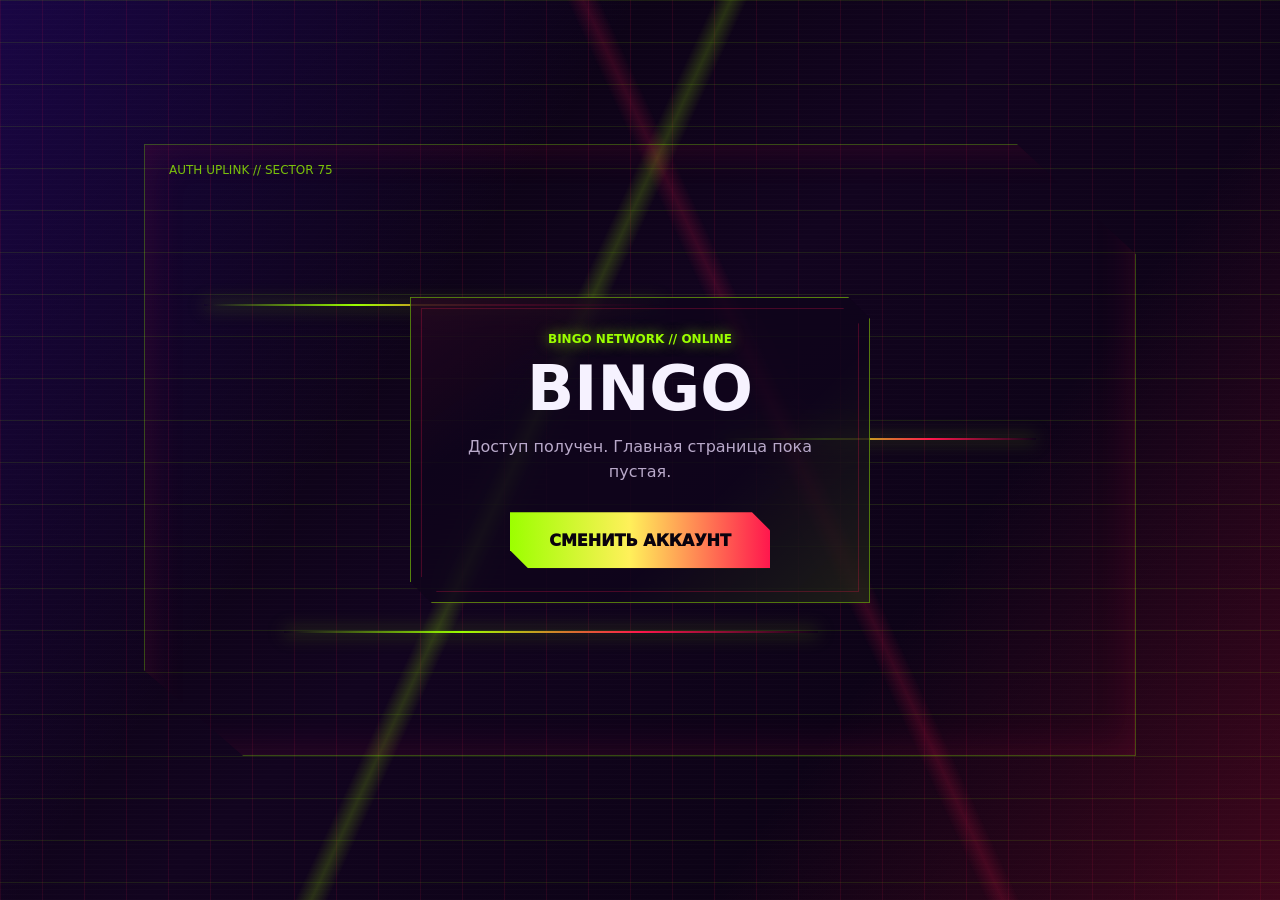
==== frontend/pages/home.html @ a51dba58 "сервисы работаю.. вроде..  инструкция по настройке и запуску в чате" ====
<!doctype html>
<html lang="ru">
  <head>
    <meta charset="UTF-8" />
    <meta name="viewport" content="width=device-width, initial-scale=1.0" />
    <title>BINGO // Главная</title>
    <link rel="stylesheet" href="../css/styles.css" />
  </head>
  <body class="register-page">
    <main class="auth-shell">
      <section class="auth-scene home-scene" aria-label="Главная страница BINGO">
        <div class="signal-panel" aria-hidden="true">
          <span class="signal-line signal-line-a"></span>
          <span class="signal-line signal-line-b"></span>
          <span class="signal-line signal-line-c"></span>
        </div>

        <article class="auth-card home-card">
          <div class="auth-kicker">BINGO NETWORK // ONLINE</div>
          <h1 class="auth-title" data-text="BINGO">BINGO</h1>
          <p class="auth-subtitle" id="homeStatus">
            Доступ получен. Главная страница пока пустая.
          </p>

          <div class="home-actions">
            <a class="auth-button home-button" href="./login.html">
              <span>Сменить аккаунт</span>
            </a>
          </div>
        </article>
      </section>
    </main>

    <script>
      const user = JSON.parse(localStorage.getItem("bingo_user") || "null");
      const status = document.querySelector("#homeStatus");

      if (user && status) {
        status.textContent = `Доступ получен: ${user.username}. Главная страница пока пустая.`;
      }
    </script>
  </body>
</html>
---- frontend/css/styles.css ----
:root {
  --void: #05020a;
  --deep: #170627;
  --purple: #5b13ff;
  --acid: #9cff00;
  --red: #ff174d;
  --text: #f6f2ff;
  --muted: #b9a9ca;
  --panel: rgba(15, 5, 27, 0.82);
  --line: rgba(156, 255, 0, 0.34);
}

* {
  box-sizing: border-box;
}

html {
  min-height: 100%;
  background: var(--void);
}

body {
  min-height: 100vh;
  margin: 0;
  color: var(--text);
  font-family:
    Inter, ui-sans-serif, system-ui, -apple-system, BlinkMacSystemFont, "Segoe UI",
    sans-serif;
  letter-spacing: 0;
}

a {
  color: inherit;
}

.register-page {
  overflow-x: hidden;
  background:
    linear-gradient(rgba(156, 255, 0, 0.1) 1px, transparent 1px),
    linear-gradient(90deg, rgba(255, 23, 77, 0.1) 1px, transparent 1px),
    linear-gradient(125deg, rgba(91, 19, 255, 0.24), transparent 34%),
    linear-gradient(305deg, rgba(255, 23, 77, 0.22), transparent 30%),
    linear-gradient(135deg, #05020a 0%, #12041f 48%, #07020d 100%);
  background-size:
    42px 42px,
    42px 42px,
    auto,
    auto,
    auto;
}

.auth-shell {
  position: relative;
  min-height: 100vh;
  padding: 48px 20px;
  display: grid;
  place-items: center;
  isolation: isolate;
}

.auth-shell::before,
.auth-shell::after {
  content: "";
  position: fixed;
  inset: 0;
  pointer-events: none;
  z-index: -1;
}

.auth-shell::before {
  background:
    linear-gradient(115deg, transparent 0 42%, rgba(156, 255, 0, 0.18) 43%, transparent 44%),
    linear-gradient(65deg, transparent 0 58%, rgba(255, 23, 77, 0.16) 59%, transparent 60%);
  animation: scanDrift 8s linear infinite;
}

.auth-shell::after {
  background: repeating-linear-gradient(
    0deg,
    rgba(255, 255, 255, 0.035) 0,
    rgba(255, 255, 255, 0.035) 1px,
    transparent 1px,
    transparent 5px
  );
  mix-blend-mode: screen;
  opacity: 0.35;
}

.auth-scene {
  width: min(100%, 1060px);
  min-height: 680px;
  position: relative;
  display: grid;
  align-items: center;
  justify-items: end;
  padding: 64px;
}

.signal-panel {
  position: absolute;
  inset: 34px;
  border: 1px solid rgba(156, 255, 0, 0.28);
  clip-path: polygon(0 0, 88% 0, 100% 18%, 100% 100%, 10% 100%, 0 86%);
  box-shadow:
    0 0 34px rgba(91, 19, 255, 0.28),
    inset 0 0 42px rgba(255, 23, 77, 0.14);
}

.signal-panel::before {
  content: "AUTH uplink // sector 75";
  position: absolute;
  left: 24px;
  top: 18px;
  color: rgba(156, 255, 0, 0.75);
  font-size: 12px;
  text-transform: uppercase;
}

.signal-line {
  position: absolute;
  height: 2px;
  background: linear-gradient(90deg, transparent, var(--acid), var(--red), transparent);
  box-shadow: 0 0 18px rgba(156, 255, 0, 0.7);
  animation: linePulse 3.8s ease-in-out infinite;
}

.signal-line-a {
  width: 46%;
  left: 6%;
  top: 26%;
}

.signal-line-b {
  width: 32%;
  right: 10%;
  top: 48%;
  animation-delay: 0.7s;
}

.signal-line-c {
  width: 54%;
  left: 14%;
  bottom: 20%;
  animation-delay: 1.4s;
}

.auth-card {
  width: min(100%, 460px);
  position: relative;
  padding: 34px;
  background:
    linear-gradient(145deg, rgba(255, 23, 77, 0.08), transparent 30%),
    linear-gradient(315deg, rgba(156, 255, 0, 0.1), transparent 34%),
    var(--panel);
  border: 1px solid rgba(156, 255, 0, 0.46);
  clip-path: polygon(0 0, calc(100% - 22px) 0, 100% 22px, 100% 100%, 22px 100%, 0 calc(100% - 22px));
  box-shadow:
    0 0 0 1px rgba(255, 23, 77, 0.16),
    0 24px 90px rgba(0, 0, 0, 0.48),
    0 0 44px rgba(91, 19, 255, 0.36);
  backdrop-filter: blur(18px);
}

.auth-card::before {
  content: "";
  position: absolute;
  inset: 10px;
  border: 1px solid rgba(255, 23, 77, 0.24);
  pointer-events: none;
  clip-path: polygon(0 0, calc(100% - 16px) 0, 100% 16px, 100% 100%, 16px 100%, 0 calc(100% - 16px));
}

.auth-kicker {
  margin-bottom: 14px;
  color: var(--acid);
  font-size: 12px;
  font-weight: 800;
  text-transform: uppercase;
  text-shadow: 0 0 14px rgba(156, 255, 0, 0.7);
}

.auth-title {
  position: relative;
  margin: 0;
  font-size: 62px;
  line-height: 0.92;
  text-transform: uppercase;
}

.auth-title::before,
.auth-title::after {
  content: attr(data-text);
  position: absolute;
  inset: 0;
  opacity: 0;
  pointer-events: none;
}

.auth-card:hover .auth-title::before {
  color: var(--red);
  transform: translate(3px, -2px);
  opacity: 0.72;
  clip-path: inset(0 0 56% 0);
}

.auth-card:hover .auth-title::after {
  color: var(--acid);
  transform: translate(-3px, 2px);
  opacity: 0.64;
  clip-path: inset(48% 0 0 0);
}

.auth-subtitle {
  max-width: 360px;
  margin: 18px 0 28px;
  color: var(--muted);
  font-size: 16px;
  line-height: 1.55;
}

.field {
  display: grid;
  gap: 8px;
  margin-bottom: 18px;
}

.field span {
  color: rgba(246, 242, 255, 0.88);
  font-size: 12px;
  font-weight: 800;
  text-transform: uppercase;
}

.field input {
  width: 100%;
  min-height: 52px;
  padding: 0 16px;
  color: var(--text);
  font: inherit;
  background: rgba(5, 2, 10, 0.78);
  border: 1px solid rgba(156, 255, 0, 0.35);
  outline: 0;
  box-shadow: inset 0 0 18px rgba(91, 19, 255, 0.18);
  transition:
    border-color 180ms ease,
    box-shadow 180ms ease,
    transform 180ms ease;
}

.field input::placeholder {
  color: rgba(185, 169, 202, 0.55);
}

.field input:focus {
  border-color: var(--acid);
  transform: translateY(-1px);
  box-shadow:
    0 0 0 2px rgba(156, 255, 0, 0.18),
    0 0 24px rgba(156, 255, 0, 0.34),
    inset 0 0 18px rgba(91, 19, 255, 0.24);
}

.auth-button {
  display: grid;
  place-items: center;
  width: 100%;
  min-height: 56px;
  margin-top: 8px;
  border: 0;
  color: #09020e;
  cursor: pointer;
  font: inherit;
  font-weight: 950;
  text-transform: uppercase;
  background: linear-gradient(90deg, var(--acid), #fff05a 46%, var(--red));
  box-shadow:
    0 0 22px rgba(156, 255, 0, 0.42),
    0 0 34px rgba(255, 23, 77, 0.28);
  clip-path: polygon(0 0, calc(100% - 18px) 0, 100% 18px, 100% 100%, 18px 100%, 0 calc(100% - 18px));
  transition:
    transform 180ms ease,
    filter 180ms ease,
    box-shadow 180ms ease;
}

a.auth-button {
  text-decoration: none;
}

.auth-button:hover {
  transform: translateY(-2px);
  filter: saturate(1.28) contrast(1.08);
  box-shadow:
    0 0 28px rgba(156, 255, 0, 0.62),
    0 0 46px rgba(255, 23, 77, 0.46);
}

.auth-button:active {
  transform: translateY(0) scale(0.99);
}

.auth-message {
  min-height: 22px;
  margin: 16px 0 0;
  color: var(--acid);
  font-size: 14px;
}

.auth-message.is-error {
  color: var(--red);
  text-shadow: 0 0 14px rgba(255, 23, 77, 0.75);
}

.auth-message.is-success {
  color: var(--acid);
  text-shadow: 0 0 14px rgba(156, 255, 0, 0.7);
}

.auth-footer {
  display: flex;
  justify-content: space-between;
  gap: 16px;
  margin-top: 26px;
  color: var(--muted);
  font-size: 14px;
}

.auth-footer a {
  color: var(--acid);
  font-weight: 800;
  text-decoration: none;
  text-shadow: 0 0 12px rgba(156, 255, 0, 0.5);
}

.auth-footer a:hover {
  color: var(--red);
  text-shadow: 0 0 14px rgba(255, 23, 77, 0.68);
}

.home-scene {
  justify-items: center;
}

.home-card {
  text-align: center;
}

.home-card .auth-subtitle {
  margin-left: auto;
  margin-right: auto;
}

.home-actions {
  margin-top: 28px;
}

.home-button {
  max-width: 260px;
  margin: 0 auto;
}

@keyframes scanDrift {
  0% {
    transform: translateX(-4%);
  }
  100% {
    transform: translateX(4%);
  }
}

@keyframes linePulse {
  0%,
  100% {
    opacity: 0.24;
    transform: translateX(-12px);
  }
  50% {
    opacity: 0.92;
    transform: translateX(18px);
  }
}

@media (max-width: 760px) {
  .auth-shell {
    padding: 24px 14px;
  }

  .auth-scene {
    min-height: auto;
    padding: 28px 0;
    justify-items: center;
  }

  .signal-panel {
    inset: 0;
  }

  .auth-card {
    padding: 28px 20px;
  }

  .auth-title {
    font-size: 42px;
  }

  .auth-footer {
    flex-direction: column;
  }
}
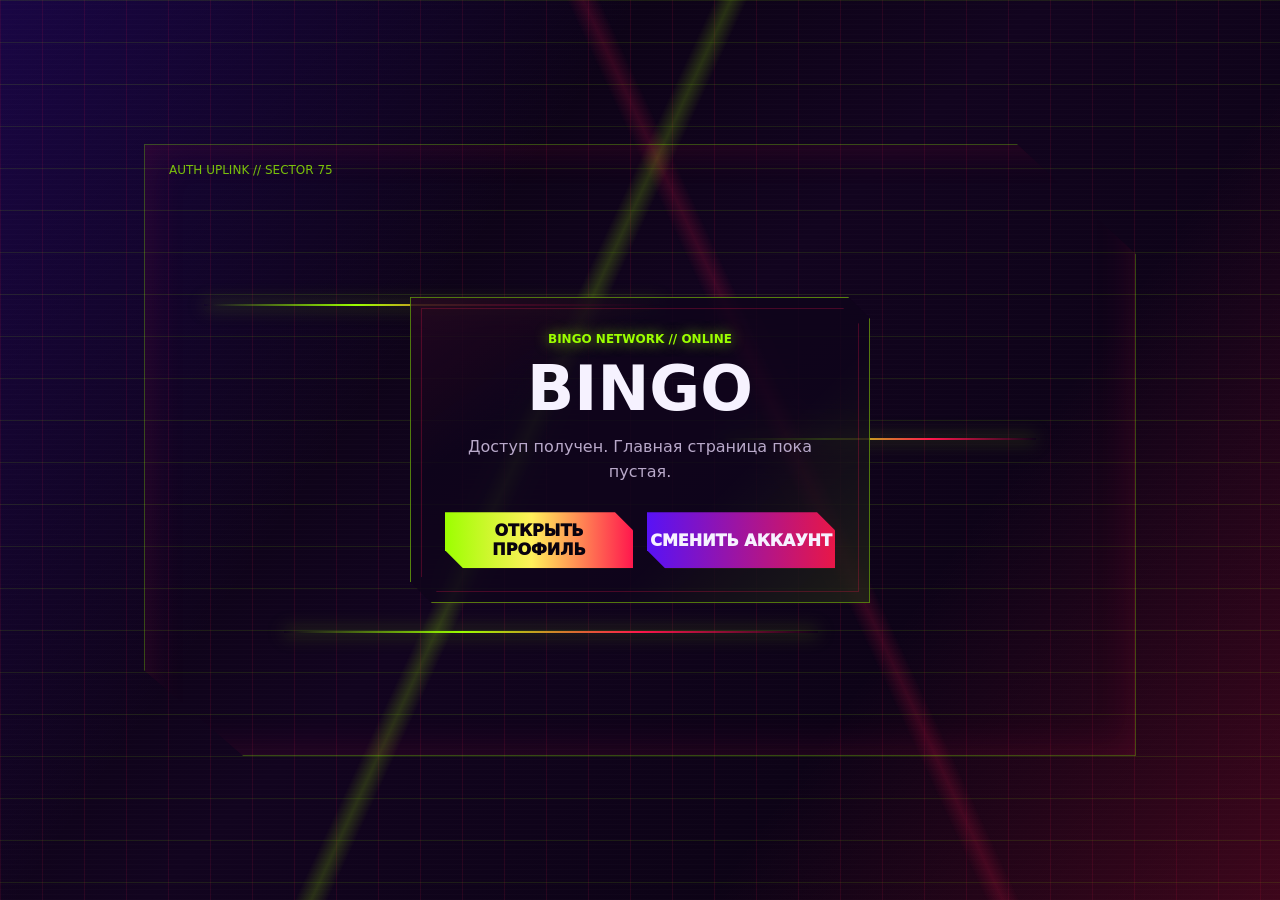
==== commit c515f8dd: "добавлен профиль в базовом виде" ====
--- a/frontend/pages/home.html
+++ b/frontend/pages/home.html
@@ -22,8 +22,11 @@
             Доступ получен. Главная страница пока пустая.
           </p>
 
-          <div class="home-actions">
-            <a class="auth-button home-button" href="./login.html">
+          <div class="home-actions home-actions-grid">
+            <a class="auth-button home-button" href="./profile.html">
+              <span>Открыть профиль</span>
+            </a>
+            <a class="auth-button home-button home-button-secondary" href="./login.html">
               <span>Сменить аккаунт</span>
             </a>
           </div>
--- a/frontend/css/styles.css
+++ b/frontend/css/styles.css
@@ -354,9 +354,55 @@
   margin-top: 28px;
 }
 
+.home-actions-grid {
+  display: grid;
+  grid-template-columns: repeat(2, minmax(0, 1fr));
+  gap: 14px;
+}
+
 .home-button {
   max-width: 260px;
   margin: 0 auto;
+}
+
+.home-button-secondary {
+  color: var(--text);
+  background: linear-gradient(90deg, rgba(91, 19, 255, 0.96), rgba(255, 23, 77, 0.9));
+}
+
+.profile-card {
+  width: min(100%, 560px);
+}
+
+.profile-grid {
+  display: grid;
+  gap: 14px;
+  margin: 30px 0 0;
+}
+
+.profile-row {
+  display: grid;
+  grid-template-columns: 120px minmax(0, 1fr);
+  gap: 14px;
+  align-items: center;
+  padding: 14px 0;
+  border-bottom: 1px solid rgba(156, 255, 0, 0.22);
+}
+
+.profile-row dt {
+  color: var(--acid);
+  font-size: 12px;
+  font-weight: 900;
+  text-transform: uppercase;
+  text-shadow: 0 0 12px rgba(156, 255, 0, 0.48);
+}
+
+.profile-row dd {
+  min-width: 0;
+  margin: 0;
+  color: var(--text);
+  font-size: 16px;
+  overflow-wrap: anywhere;
 }
 
 @keyframes scanDrift {
@@ -406,4 +452,9 @@
   .auth-footer {
     flex-direction: column;
   }
-}
+
+  .home-actions-grid,
+  .profile-row {
+    grid-template-columns: 1fr;
+  }
+}
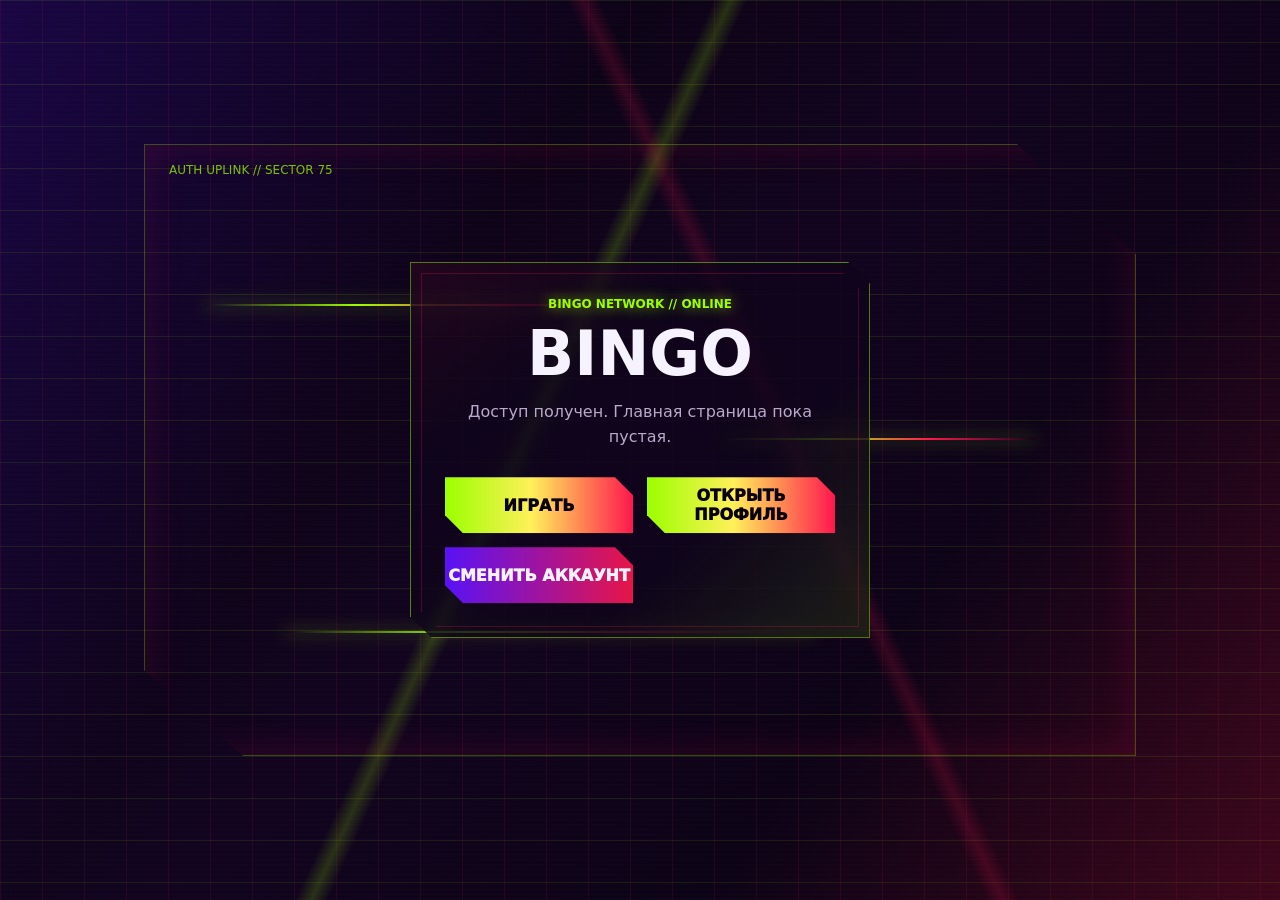
==== commit 621e5149: "add card service integration" ====
--- a/frontend/pages/home.html
+++ b/frontend/pages/home.html
@@ -23,6 +23,9 @@
           </p>
 
           <div class="home-actions home-actions-grid">
+            <a class="auth-button home-button" href="./game.html">
+              <span>Играть</span>
+            </a>
             <a class="auth-button home-button" href="./profile.html">
               <span>Открыть профиль</span>
             </a>
--- a/frontend/css/styles.css
+++ b/frontend/css/styles.css
@@ -405,6 +405,177 @@
   overflow-wrap: anywhere;
 }
 
+.game-page {
+  min-height: 100vh;
+}
+
+.game-shell {
+  min-height: 100vh;
+  padding: 34px 20px;
+}
+
+.game-board-layout {
+  width: min(100%, 1180px);
+  margin: 0 auto;
+  display: grid;
+  grid-template-columns: 340px minmax(0, 1fr);
+  gap: 22px;
+  align-items: start;
+}
+
+.game-header {
+  grid-column: 1 / -1;
+  min-height: 84px;
+  display: flex;
+  justify-content: space-between;
+  gap: 18px;
+  align-items: center;
+  border-bottom: 1px solid rgba(156, 255, 0, 0.3);
+}
+
+.game-title {
+  margin: 0;
+  font-size: 44px;
+  line-height: 1;
+  text-transform: uppercase;
+}
+
+.game-link {
+  color: var(--acid);
+  font-size: 13px;
+  font-weight: 900;
+  text-decoration: none;
+  text-transform: uppercase;
+}
+
+.game-panel {
+  background:
+    linear-gradient(145deg, rgba(255, 23, 77, 0.08), transparent 32%),
+    rgba(15, 5, 27, 0.86);
+  border: 1px solid rgba(156, 255, 0, 0.34);
+  box-shadow:
+    0 24px 80px rgba(0, 0, 0, 0.42),
+    inset 0 0 32px rgba(91, 19, 255, 0.14);
+}
+
+.game-control-panel {
+  padding: 22px;
+}
+
+.game-field {
+  margin-bottom: 14px;
+}
+
+.game-actions,
+.mark-form {
+  display: grid;
+  gap: 12px;
+}
+
+.mark-form {
+  margin-top: 18px;
+  padding-top: 18px;
+  border-top: 1px solid rgba(156, 255, 0, 0.2);
+}
+
+.game-button {
+  min-height: 48px;
+  font-size: 13px;
+}
+
+.game-button-secondary {
+  color: var(--text);
+  background: linear-gradient(90deg, rgba(91, 19, 255, 0.96), rgba(255, 23, 77, 0.9));
+}
+
+.game-message {
+  margin-bottom: 0;
+}
+
+.bingo-card-panel {
+  padding: 20px;
+}
+
+.bingo-topline {
+  display: flex;
+  justify-content: space-between;
+  gap: 16px;
+  margin-bottom: 16px;
+  color: var(--muted);
+  font-size: 13px;
+  font-weight: 800;
+  text-transform: uppercase;
+}
+
+.bingo-card {
+  display: grid;
+  grid-template-columns: repeat(5, minmax(58px, 1fr));
+  gap: 8px;
+}
+
+.bingo-letter,
+.bingo-cell {
+  aspect-ratio: 1;
+  min-width: 0;
+}
+
+.bingo-letter {
+  display: grid;
+  place-items: center;
+  color: #09020e;
+  font-size: 30px;
+  font-weight: 950;
+  background: linear-gradient(135deg, var(--acid), #fff05a);
+  box-shadow: 0 0 18px rgba(156, 255, 0, 0.34);
+}
+
+.bingo-cell {
+  display: grid;
+  place-items: center;
+  gap: 4px;
+  padding: 8px;
+  color: var(--text);
+  cursor: default;
+  background:
+    linear-gradient(145deg, rgba(91, 19, 255, 0.22), transparent),
+    rgba(5, 2, 10, 0.88);
+  border: 1px solid rgba(185, 169, 202, 0.28);
+  font: inherit;
+  transition:
+    border-color 180ms ease,
+    box-shadow 180ms ease,
+    transform 180ms ease;
+}
+
+.bingo-cell-letter {
+  color: var(--muted);
+  font-size: 11px;
+  font-weight: 900;
+}
+
+.bingo-cell strong {
+  font-size: 22px;
+  line-height: 1;
+}
+
+.bingo-cell.is-marked {
+  color: #09020e;
+  background: linear-gradient(135deg, var(--acid), #fff05a 54%, var(--red));
+  border-color: rgba(255, 255, 255, 0.76);
+  box-shadow:
+    0 0 18px rgba(156, 255, 0, 0.46),
+    0 0 28px rgba(255, 23, 77, 0.24);
+  transform: translateY(-1px);
+}
+
+.bingo-cell.is-marked .bingo-cell-letter {
+  color: rgba(9, 2, 14, 0.72);
+}
+
+.bingo-cell.is-free strong {
+  font-size: 18px;
+}
+
 @keyframes scanDrift {
   0% {
     transform: translateX(-4%);
@@ -457,4 +628,44 @@
   .profile-row {
     grid-template-columns: 1fr;
   }
-}
+
+  .game-shell {
+    padding: 22px 14px;
+  }
+
+  .game-board-layout {
+    grid-template-columns: 1fr;
+  }
+
+  .game-header {
+    align-items: flex-start;
+    flex-direction: column;
+    padding-bottom: 18px;
+  }
+
+  .game-title {
+    font-size: 34px;
+  }
+
+  .bingo-card {
+    grid-template-columns: repeat(5, minmax(44px, 1fr));
+    gap: 6px;
+  }
+
+  .bingo-cell,
+  .bingo-letter {
+    min-height: 44px;
+  }
+
+  .bingo-letter {
+    font-size: 21px;
+  }
+
+  .bingo-cell strong {
+    font-size: 16px;
+  }
+
+  .bingo-cell-letter {
+    font-size: 9px;
+  }
+}
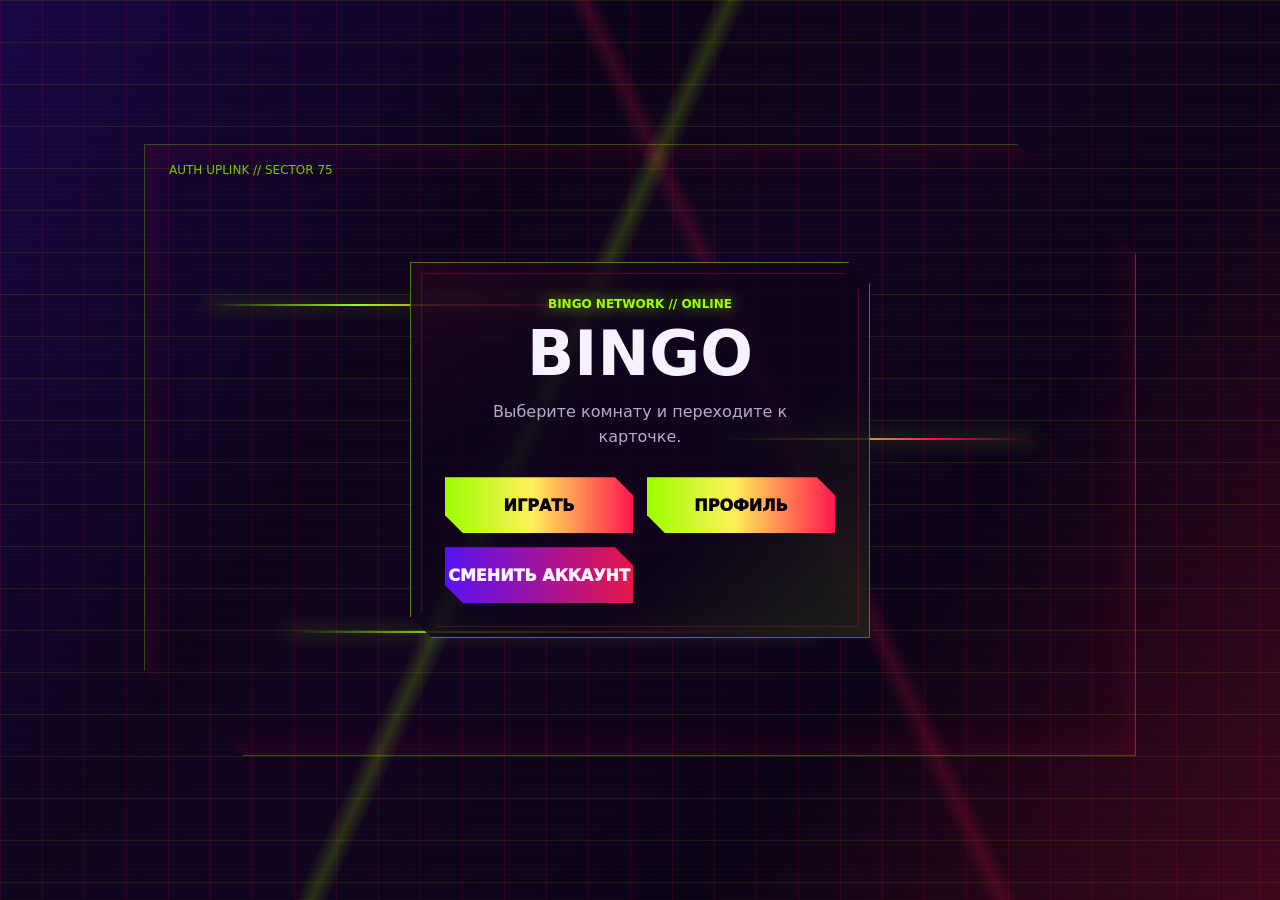
==== commit 5c060c85: "Simplify bingo game flow and wire engine integration" ====
--- a/frontend/pages/home.html
+++ b/frontend/pages/home.html
@@ -18,16 +18,14 @@
         <article class="auth-card home-card">
           <div class="auth-kicker">BINGO NETWORK // ONLINE</div>
           <h1 class="auth-title" data-text="BINGO">BINGO</h1>
-          <p class="auth-subtitle" id="homeStatus">
-            Доступ получен. Главная страница пока пустая.
-          </p>
+          <p class="auth-subtitle" id="homeStatus">Выберите комнату и переходите к карточке.</p>
 
           <div class="home-actions home-actions-grid">
-            <a class="auth-button home-button" href="./game.html">
+            <a class="auth-button home-button" href="./lobby.html">
               <span>Играть</span>
             </a>
             <a class="auth-button home-button" href="./profile.html">
-              <span>Открыть профиль</span>
+              <span>Профиль</span>
             </a>
             <a class="auth-button home-button home-button-secondary" href="./login.html">
               <span>Сменить аккаунт</span>
@@ -42,7 +40,7 @@
       const status = document.querySelector("#homeStatus");
 
       if (user && status) {
-        status.textContent = `Доступ получен: ${user.username}. Главная страница пока пустая.`;
+        status.textContent = `${user.username}, выберите комнату и переходите к карточке.`;
       }
     </script>
   </body>
--- a/frontend/css/styles.css
+++ b/frontend/css/styles.css
@@ -411,7 +411,7 @@
 
 .game-shell {
   min-height: 100vh;
-  padding: 34px 20px;
+  padding: 18px 20px;
 }
 
 .game-board-layout {
@@ -425,7 +425,7 @@
 
 .game-header {
   grid-column: 1 / -1;
-  min-height: 84px;
+  min-height: 62px;
   display: flex;
   justify-content: space-between;
   gap: 18px;
@@ -435,7 +435,7 @@
 
 .game-title {
   margin: 0;
-  font-size: 44px;
+  font-size: 38px;
   line-height: 1;
   text-transform: uppercase;
 }
@@ -466,12 +466,39 @@
   margin-bottom: 14px;
 }
 
+.game-id-box {
+  display: grid;
+  gap: 8px;
+  margin-bottom: 14px;
+}
+
+.game-id-box span {
+  color: rgba(246, 242, 255, 0.88);
+  font-size: 12px;
+  font-weight: 800;
+  text-transform: uppercase;
+}
+
+.game-id-box strong {
+  display: flex;
+  align-items: center;
+  min-height: 52px;
+  padding: 0 16px;
+  color: var(--text);
+  overflow-wrap: anywhere;
+  background: rgba(5, 2, 10, 0.78);
+  border: 1px solid rgba(156, 255, 0, 0.35);
+  box-shadow: inset 0 0 18px rgba(91, 19, 255, 0.18);
+}
+
 .game-actions,
+.open-card-form,
 .mark-form {
   display: grid;
   gap: 12px;
 }
 
+.open-card-form,
 .mark-form {
   margin-top: 18px;
   padding-top: 18px;
@@ -493,14 +520,14 @@
 }
 
 .bingo-card-panel {
-  padding: 20px;
+  padding: 16px;
 }
 
 .bingo-topline {
   display: flex;
   justify-content: space-between;
   gap: 16px;
-  margin-bottom: 16px;
+  margin-bottom: 12px;
   color: var(--muted);
   font-size: 13px;
   font-weight: 800;
@@ -510,20 +537,20 @@
 .bingo-card {
   display: grid;
   grid-template-columns: repeat(5, minmax(58px, 1fr));
-  gap: 8px;
+  gap: 7px;
 }
 
 .bingo-letter,
 .bingo-cell {
-  aspect-ratio: 1;
   min-width: 0;
 }
 
 .bingo-letter {
   display: grid;
   place-items: center;
+  height: clamp(52px, 7vh, 74px);
   color: #09020e;
-  font-size: 30px;
+  font-size: 26px;
   font-weight: 950;
   background: linear-gradient(135deg, var(--acid), #fff05a);
   box-shadow: 0 0 18px rgba(156, 255, 0, 0.34);
@@ -534,6 +561,7 @@
   place-items: center;
   gap: 4px;
   padding: 8px;
+  height: clamp(70px, 10vh, 94px);
   color: var(--text);
   cursor: default;
   background:
@@ -554,7 +582,7 @@
 }
 
 .bingo-cell strong {
-  font-size: 22px;
+  font-size: 20px;
   line-height: 1;
 }
 
@@ -573,7 +601,251 @@
 }
 
 .bingo-cell.is-free strong {
+  font-size: 17px;
+}
+
+.lobby-layout {
+  grid-template-columns: 360px minmax(0, 1fr);
+}
+
+.lobby-header-actions {
+  display: flex;
+  gap: 18px;
+  align-items: center;
+}
+
+.lobby-room-actions {
+  grid-template-columns: repeat(2, minmax(0, 1fr));
+  margin-top: 18px;
+  padding-top: 18px;
+  border-top: 1px solid rgba(156, 255, 0, 0.2);
+}
+
+.lobby-room-panel {
+  min-height: 420px;
+}
+
+.lobby-room-meta {
+  margin-top: 16px;
+}
+
+.lobby-player-list {
+  display: grid;
+  gap: 10px;
+  margin-top: 22px;
+}
+
+.lobby-player {
+  display: flex;
+  justify-content: space-between;
+  gap: 14px;
+  padding: 12px 14px;
+  color: var(--text);
+  background: rgba(5, 2, 10, 0.72);
+  border: 1px solid rgba(156, 255, 0, 0.24);
+}
+
+.lobby-player span {
+  color: var(--muted);
+  font-size: 13px;
+}
+
+.lobby-play-link {
+  margin-top: 24px;
+}
+
+.lobby-play-link[aria-disabled="true"] {
+  pointer-events: none;
+  filter: grayscale(1);
+  opacity: 0.55;
+}
+
+.simple-game-layout {
+  grid-template-columns: minmax(0, 1fr) 300px;
+}
+
+.simple-game-layout .bingo-card-panel {
+  order: 1;
+}
+
+.simple-game-layout .simple-game-panel {
+  order: 2;
+}
+
+.simple-game-panel {
+  display: grid;
+  gap: 14px;
+}
+
+.simple-game-panel .auth-button {
+  margin-top: 0;
+}
+
+.simple-ball {
+  display: grid;
+  gap: 8px;
+  min-height: 130px;
+  padding: 16px;
+  background: rgba(5, 2, 10, 0.78);
+  border: 1px solid rgba(156, 255, 0, 0.35);
+  box-shadow: inset 0 0 18px rgba(91, 19, 255, 0.18);
+}
+
+.simple-ball em {
+  width: max-content;
+  padding: 4px 8px;
+  color: #09020e;
+  font-size: 11px;
+  font-style: normal;
+  font-weight: 950;
+  text-transform: uppercase;
+  background: var(--acid);
+}
+
+.simple-ball span,
+.room-code span {
+  color: var(--muted);
+  font-size: 12px;
+  font-weight: 900;
+  text-transform: uppercase;
+}
+
+.simple-ball strong {
+  color: var(--acid);
+  font-size: 48px;
+  line-height: 1;
+  text-shadow: 0 0 18px rgba(156, 255, 0, 0.54);
+}
+
+.simple-ball small {
+  color: var(--muted);
+  font-size: 13px;
+}
+
+.simple-lobby-layout {
+  grid-template-columns: 320px minmax(0, 1fr);
+}
+
+.join-room-compact {
+  display: grid;
+  gap: 10px;
+}
+
+.join-room-compact input {
+  width: 100%;
+  min-height: 52px;
+  padding: 0 16px;
+  color: var(--text);
+  font: inherit;
+  background: rgba(5, 2, 10, 0.78);
+  border: 1px solid rgba(156, 255, 0, 0.35);
+  outline: 0;
+  box-shadow: inset 0 0 18px rgba(91, 19, 255, 0.18);
+}
+
+.simple-room-card {
+  display: grid;
+  gap: 18px;
+  align-content: start;
+}
+
+.room-code {
+  display: grid;
+  gap: 8px;
+  padding: 18px;
+  background: rgba(5, 2, 10, 0.78);
+  border: 1px solid rgba(156, 255, 0, 0.35);
+}
+
+.room-code strong {
+  color: var(--acid);
+  font-size: 56px;
+  line-height: 1;
+  text-shadow: 0 0 18px rgba(156, 255, 0, 0.54);
+}
+
+.room-status-line {
+  display: flex;
+  justify-content: space-between;
+  gap: 14px;
+  color: var(--text);
+  font-weight: 900;
+}
+
+.room-status-line small {
+  color: var(--muted);
+  font-size: 13px;
+  font-weight: 800;
+}
+
+.flow-step {
+  display: flex;
+  align-items: center;
+  gap: 10px;
+  margin: 18px 0 12px;
+  color: var(--muted);
+  font-size: 13px;
+  font-weight: 900;
+  text-transform: uppercase;
+}
+
+.flow-step:first-child {
+  margin-top: 0;
+}
+
+.flow-step span {
+  display: grid;
+  place-items: center;
+  width: 28px;
+  height: 28px;
+  color: #09020e;
+  background: linear-gradient(135deg, var(--acid), #fff05a);
+  box-shadow: 0 0 16px rgba(156, 255, 0, 0.32);
+}
+
+.flow-step strong {
+  color: var(--text);
+}
+
+.flow-step.is-active strong {
+  color: var(--acid);
+  text-shadow: 0 0 12px rgba(156, 255, 0, 0.48);
+}
+
+.game-state-panel {
+  display: grid;
+  grid-template-columns: minmax(0, 1fr) 96px;
+  gap: 10px;
+  margin-bottom: 12px;
+}
+
+.game-state-panel div {
+  display: grid;
+  gap: 8px;
+  min-height: 58px;
+  padding: 10px 12px;
+  background: rgba(5, 2, 10, 0.78);
+  border: 1px solid rgba(156, 255, 0, 0.28);
+}
+
+.game-state-panel span {
+  color: var(--muted);
+  font-size: 11px;
+  font-weight: 900;
+  text-transform: uppercase;
+}
+
+.game-state-panel strong {
+  color: var(--text);
   font-size: 18px;
+  line-height: 1;
+}
+
+.auth-button:disabled {
+  cursor: not-allowed;
+  filter: grayscale(1);
+  opacity: 0.55;
+  transform: none;
 }
 
 @keyframes scanDrift {
@@ -625,7 +897,8 @@
   }
 
   .home-actions-grid,
-  .profile-row {
+  .profile-row,
+  .lobby-room-actions {
     grid-template-columns: 1fr;
   }
 
@@ -635,6 +908,11 @@
 
   .game-board-layout {
     grid-template-columns: 1fr;
+  }
+
+  .simple-game-layout .bingo-card-panel,
+  .simple-game-layout .simple-game-panel {
+    order: initial;
   }
 
   .game-header {
@@ -668,4 +946,8 @@
   .bingo-cell-letter {
     font-size: 9px;
   }
-}
+
+  .game-state-panel {
+    grid-template-columns: 1fr;
+  }
+}
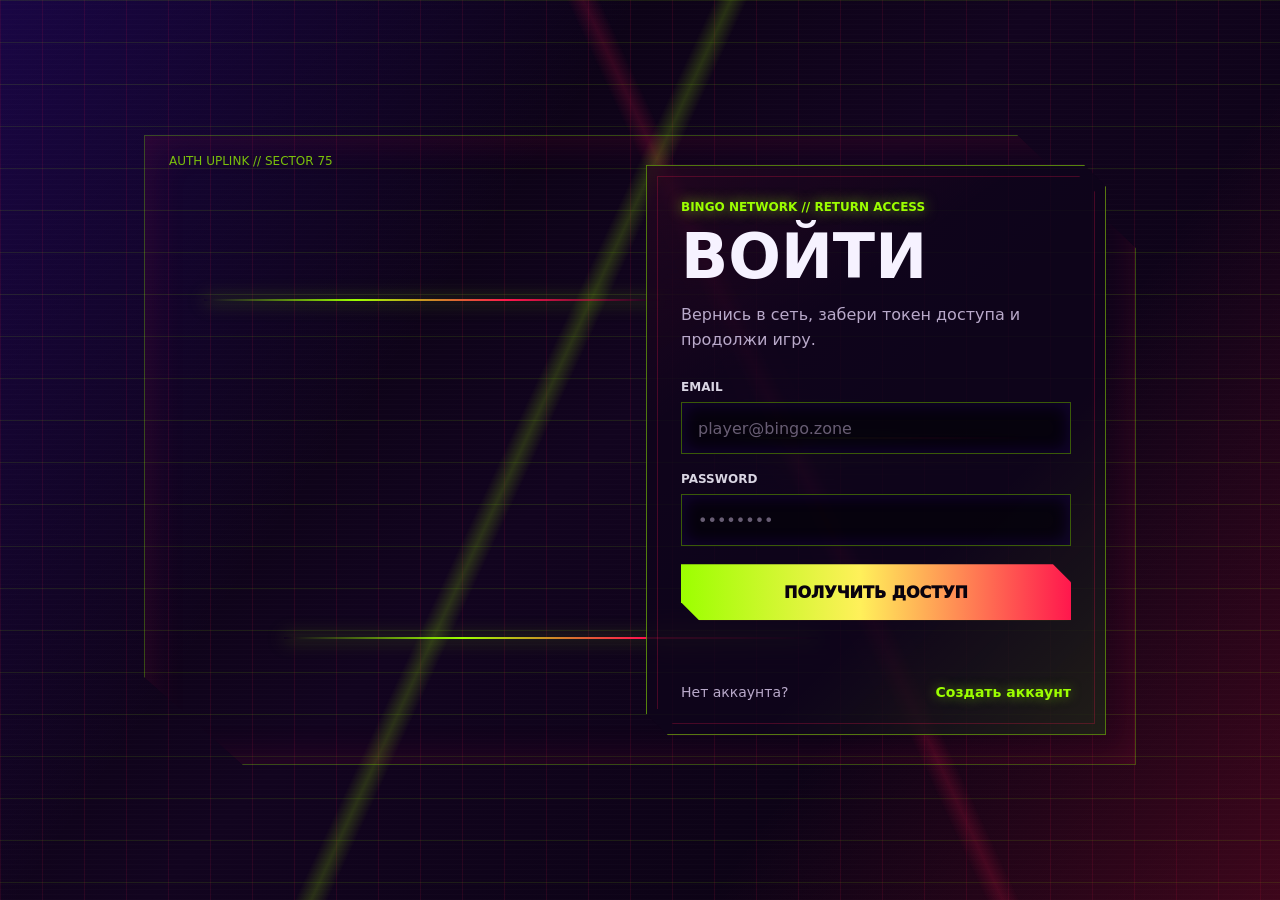
==== commit 4ee03305: "пофиксил ошибку профиля))))))))))))))))))))))))))))))))" ====
--- a/frontend/pages/home.html
+++ b/frontend/pages/home.html
@@ -35,13 +35,7 @@
       </section>
     </main>
 
-    <script>
-      const user = JSON.parse(localStorage.getItem("bingo_user") || "null");
-      const status = document.querySelector("#homeStatus");
-
-      if (user && status) {
-        status.textContent = `${user.username}, выберите комнату и переходите к карточке.`;
-      }
-    </script>
+    <script src="../js/api.js?v=ngrok-2"></script>
+    <script src="../js/home.js?v=ngrok-2"></script>
   </body>
 </html>
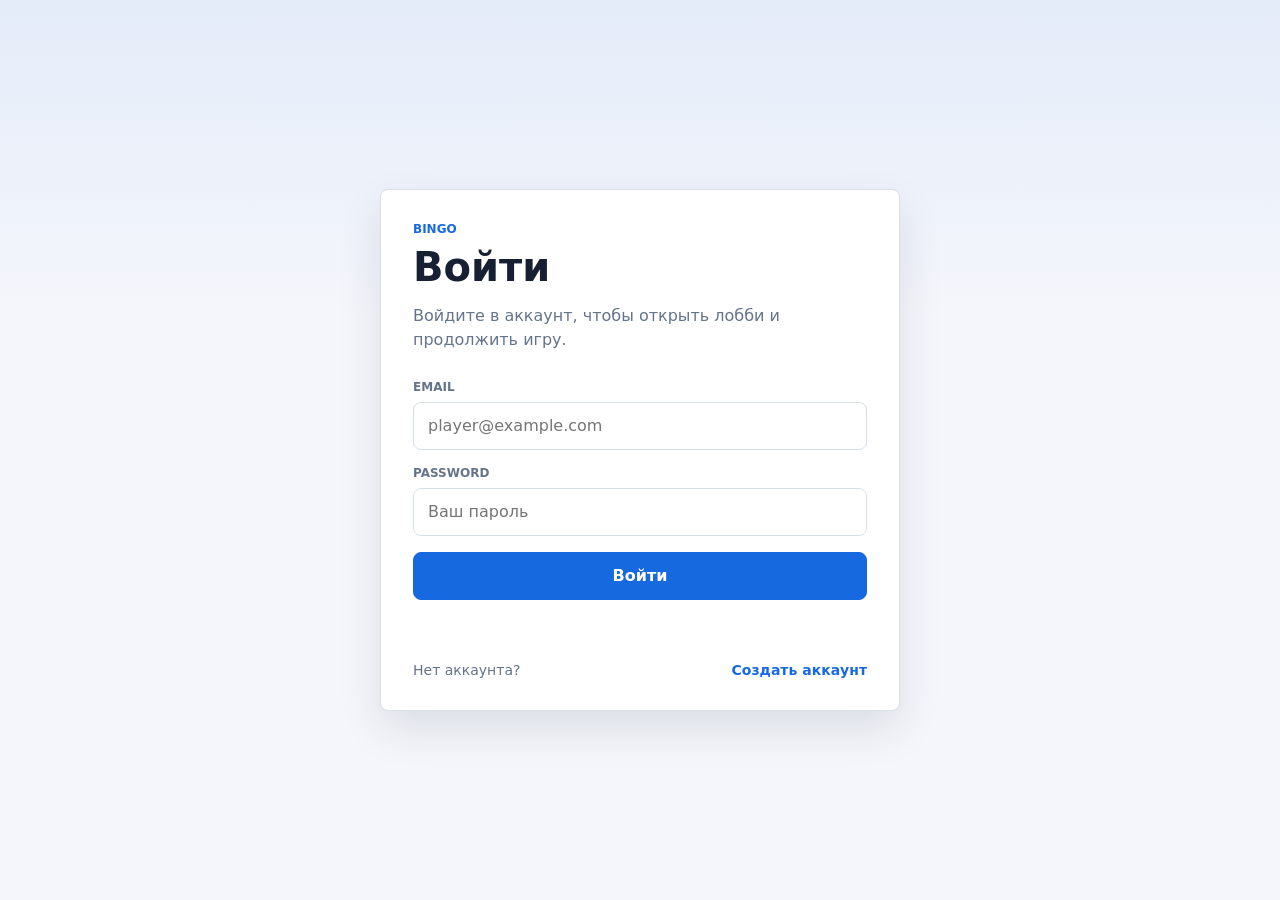
==== commit 4918a509: "feat: bingo ui and game flow" ====
--- a/frontend/pages/home.html
+++ b/frontend/pages/home.html
@@ -3,28 +3,22 @@
   <head>
     <meta charset="UTF-8" />
     <meta name="viewport" content="width=device-width, initial-scale=1.0" />
-    <title>BINGO // Главная</title>
+    <title>BINGO | Главная</title>
     <link rel="stylesheet" href="../css/styles.css" />
   </head>
-  <body class="register-page">
+  <body>
     <main class="auth-shell">
       <section class="auth-scene home-scene" aria-label="Главная страница BINGO">
-        <div class="signal-panel" aria-hidden="true">
-          <span class="signal-line signal-line-a"></span>
-          <span class="signal-line signal-line-b"></span>
-          <span class="signal-line signal-line-c"></span>
-        </div>
-
         <article class="auth-card home-card">
-          <div class="auth-kicker">BINGO NETWORK // ONLINE</div>
-          <h1 class="auth-title" data-text="BINGO">BINGO</h1>
-          <p class="auth-subtitle" id="homeStatus">Выберите комнату и переходите к карточке.</p>
+          <div class="auth-kicker">BINGO</div>
+          <h1 class="auth-title">Игровой стол</h1>
+          <p class="auth-subtitle" id="homeStatus">Проверяем сессию...</p>
 
           <div class="home-actions home-actions-grid">
             <a class="auth-button home-button" href="./lobby.html">
               <span>Играть</span>
             </a>
-            <a class="auth-button home-button" href="./profile.html">
+            <a class="auth-button home-button home-button-secondary" href="./profile.html">
               <span>Профиль</span>
             </a>
             <a class="auth-button home-button home-button-secondary" href="./login.html">
@@ -35,7 +29,7 @@
       </section>
     </main>
 
-    <script src="../js/api.js?v=ngrok-2"></script>
-    <script src="../js/home.js?v=ngrok-2"></script>
+    <script src="../js/api.js?v=ui-1"></script>
+    <script src="../js/home.js?v=ui-1"></script>
   </body>
 </html>
--- a/frontend/css/styles.css
+++ b/frontend/css/styles.css
@@ -1,13 +1,17 @@
 :root {
-  --void: #05020a;
-  --deep: #170627;
-  --purple: #5b13ff;
-  --acid: #9cff00;
-  --red: #ff174d;
-  --text: #f6f2ff;
-  --muted: #b9a9ca;
-  --panel: rgba(15, 5, 27, 0.82);
-  --line: rgba(156, 255, 0, 0.34);
+  --bg: #f4f6fb;
+  --surface: #ffffff;
+  --surface-soft: #eef2f7;
+  --text: #172033;
+  --muted: #64748b;
+  --line: #d8e0ea;
+  --brand: #1769e0;
+  --brand-strong: #0f4fb0;
+  --success: #14804a;
+  --danger: #c0392b;
+  --warning: #9a6700;
+  --shadow: 0 18px 44px rgba(23, 32, 51, 0.11);
+  --radius: 8px;
 }
 
 * {
@@ -16,338 +20,222 @@
 
 html {
   min-height: 100%;
-  background: var(--void);
+  background: var(--bg);
 }
 
 body {
   min-height: 100vh;
   margin: 0;
   color: var(--text);
-  font-family:
-    Inter, ui-sans-serif, system-ui, -apple-system, BlinkMacSystemFont, "Segoe UI",
-    sans-serif;
+  font-family: Inter, ui-sans-serif, system-ui, -apple-system, BlinkMacSystemFont, "Segoe UI", sans-serif;
   letter-spacing: 0;
+  background:
+    linear-gradient(180deg, rgba(23, 105, 224, 0.07), transparent 320px),
+    var(--bg);
 }
 
 a {
   color: inherit;
 }
 
-.register-page {
-  overflow-x: hidden;
-  background:
-    linear-gradient(rgba(156, 255, 0, 0.1) 1px, transparent 1px),
-    linear-gradient(90deg, rgba(255, 23, 77, 0.1) 1px, transparent 1px),
-    linear-gradient(125deg, rgba(91, 19, 255, 0.24), transparent 34%),
-    linear-gradient(305deg, rgba(255, 23, 77, 0.22), transparent 30%),
-    linear-gradient(135deg, #05020a 0%, #12041f 48%, #07020d 100%);
-  background-size:
-    42px 42px,
-    42px 42px,
-    auto,
-    auto,
-    auto;
+button,
+input {
+  font: inherit;
+}
+
+.auth-shell,
+.game-shell {
+  width: min(100% - 32px, 1120px);
+  min-height: 100vh;
+  margin: 0 auto;
+  padding: 32px 0;
 }
 
 .auth-shell {
-  position: relative;
-  min-height: 100vh;
-  padding: 48px 20px;
   display: grid;
   place-items: center;
-  isolation: isolate;
-}
-
-.auth-shell::before,
-.auth-shell::after {
-  content: "";
-  position: fixed;
-  inset: 0;
-  pointer-events: none;
-  z-index: -1;
-}
-
-.auth-shell::before {
-  background:
-    linear-gradient(115deg, transparent 0 42%, rgba(156, 255, 0, 0.18) 43%, transparent 44%),
-    linear-gradient(65deg, transparent 0 58%, rgba(255, 23, 77, 0.16) 59%, transparent 60%);
-  animation: scanDrift 8s linear infinite;
-}
-
-.auth-shell::after {
-  background: repeating-linear-gradient(
-    0deg,
-    rgba(255, 255, 255, 0.035) 0,
-    rgba(255, 255, 255, 0.035) 1px,
-    transparent 1px,
-    transparent 5px
-  );
-  mix-blend-mode: screen;
-  opacity: 0.35;
 }
 
 .auth-scene {
-  width: min(100%, 1060px);
-  min-height: 680px;
-  position: relative;
-  display: grid;
-  align-items: center;
-  justify-items: end;
-  padding: 64px;
-}
-
-.signal-panel {
-  position: absolute;
-  inset: 34px;
-  border: 1px solid rgba(156, 255, 0, 0.28);
-  clip-path: polygon(0 0, 88% 0, 100% 18%, 100% 100%, 10% 100%, 0 86%);
-  box-shadow:
-    0 0 34px rgba(91, 19, 255, 0.28),
-    inset 0 0 42px rgba(255, 23, 77, 0.14);
-}
-
-.signal-panel::before {
-  content: "AUTH uplink // sector 75";
-  position: absolute;
-  left: 24px;
-  top: 18px;
-  color: rgba(156, 255, 0, 0.75);
-  font-size: 12px;
-  text-transform: uppercase;
-}
-
-.signal-line {
-  position: absolute;
-  height: 2px;
-  background: linear-gradient(90deg, transparent, var(--acid), var(--red), transparent);
-  box-shadow: 0 0 18px rgba(156, 255, 0, 0.7);
-  animation: linePulse 3.8s ease-in-out infinite;
-}
-
-.signal-line-a {
-  width: 46%;
-  left: 6%;
-  top: 26%;
-}
-
-.signal-line-b {
-  width: 32%;
-  right: 10%;
-  top: 48%;
-  animation-delay: 0.7s;
-}
-
-.signal-line-c {
-  width: 54%;
-  left: 14%;
-  bottom: 20%;
-  animation-delay: 1.4s;
+  width: min(100%, 520px);
+}
+
+.home-scene {
+  width: min(100%, 760px);
+}
+
+.auth-card,
+.game-panel {
+  background: var(--surface);
+  border: 1px solid var(--line);
+  border-radius: var(--radius);
+  box-shadow: var(--shadow);
 }
 
 .auth-card {
-  width: min(100%, 460px);
-  position: relative;
-  padding: 34px;
-  background:
-    linear-gradient(145deg, rgba(255, 23, 77, 0.08), transparent 30%),
-    linear-gradient(315deg, rgba(156, 255, 0, 0.1), transparent 34%),
-    var(--panel);
-  border: 1px solid rgba(156, 255, 0, 0.46);
-  clip-path: polygon(0 0, calc(100% - 22px) 0, 100% 22px, 100% 100%, 22px 100%, 0 calc(100% - 22px));
-  box-shadow:
-    0 0 0 1px rgba(255, 23, 77, 0.16),
-    0 24px 90px rgba(0, 0, 0, 0.48),
-    0 0 44px rgba(91, 19, 255, 0.36);
-  backdrop-filter: blur(18px);
-}
-
-.auth-card::before {
-  content: "";
-  position: absolute;
-  inset: 10px;
-  border: 1px solid rgba(255, 23, 77, 0.24);
-  pointer-events: none;
-  clip-path: polygon(0 0, calc(100% - 16px) 0, 100% 16px, 100% 100%, 16px 100%, 0 calc(100% - 16px));
+  padding: 32px;
 }
 
 .auth-kicker {
-  margin-bottom: 14px;
-  color: var(--acid);
+  margin-bottom: 10px;
+  color: var(--brand);
   font-size: 12px;
   font-weight: 800;
   text-transform: uppercase;
-  text-shadow: 0 0 14px rgba(156, 255, 0, 0.7);
-}
-
-.auth-title {
-  position: relative;
+}
+
+.auth-title,
+.game-title {
   margin: 0;
-  font-size: 62px;
-  line-height: 0.92;
-  text-transform: uppercase;
-}
-
-.auth-title::before,
-.auth-title::after {
-  content: attr(data-text);
-  position: absolute;
-  inset: 0;
-  opacity: 0;
-  pointer-events: none;
-}
-
-.auth-card:hover .auth-title::before {
-  color: var(--red);
-  transform: translate(3px, -2px);
-  opacity: 0.72;
-  clip-path: inset(0 0 56% 0);
-}
-
-.auth-card:hover .auth-title::after {
-  color: var(--acid);
-  transform: translate(-3px, 2px);
-  opacity: 0.64;
-  clip-path: inset(48% 0 0 0);
+  color: var(--text);
+  font-size: 40px;
+  line-height: 1.08;
 }
 
 .auth-subtitle {
-  max-width: 360px;
-  margin: 18px 0 28px;
+  margin: 14px 0 28px;
   color: var(--muted);
   font-size: 16px;
-  line-height: 1.55;
+  line-height: 1.5;
+}
+
+.auth-subtitle.is-error {
+  color: var(--danger);
 }
 
 .field {
   display: grid;
   gap: 8px;
-  margin-bottom: 18px;
-}
-
-.field span {
-  color: rgba(246, 242, 255, 0.88);
+  margin-bottom: 16px;
+}
+
+.field span,
+.game-id-box span,
+.room-code span,
+.simple-ball span,
+.game-state-panel span {
+  color: var(--muted);
   font-size: 12px;
   font-weight: 800;
   text-transform: uppercase;
 }
 
-.field input {
+.field input,
+.join-room-compact input {
   width: 100%;
-  min-height: 52px;
+  min-height: 48px;
+  padding: 0 14px;
+  color: var(--text);
+  background: var(--surface);
+  border: 1px solid var(--line);
+  border-radius: var(--radius);
+  outline: 0;
+}
+
+.field input:focus,
+.join-room-compact input:focus {
+  border-color: var(--brand);
+  box-shadow: 0 0 0 3px rgba(23, 105, 224, 0.14);
+}
+
+.auth-button {
+  display: inline-flex;
+  align-items: center;
+  justify-content: center;
+  gap: 8px;
+  width: 100%;
+  min-height: 48px;
   padding: 0 16px;
-  color: var(--text);
-  font: inherit;
-  background: rgba(5, 2, 10, 0.78);
-  border: 1px solid rgba(156, 255, 0, 0.35);
-  outline: 0;
-  box-shadow: inset 0 0 18px rgba(91, 19, 255, 0.18);
+  border: 1px solid var(--brand);
+  border-radius: var(--radius);
+  color: #ffffff;
+  cursor: pointer;
+  font-weight: 800;
+  text-decoration: none;
+  background: var(--brand);
   transition:
-    border-color 180ms ease,
-    box-shadow 180ms ease,
-    transform 180ms ease;
-}
-
-.field input::placeholder {
-  color: rgba(185, 169, 202, 0.55);
-}
-
-.field input:focus {
-  border-color: var(--acid);
+    background 160ms ease,
+    border-color 160ms ease,
+    box-shadow 160ms ease,
+    transform 160ms ease;
+}
+
+.auth-button:hover {
+  background: var(--brand-strong);
+  border-color: var(--brand-strong);
   transform: translateY(-1px);
-  box-shadow:
-    0 0 0 2px rgba(156, 255, 0, 0.18),
-    0 0 24px rgba(156, 255, 0, 0.34),
-    inset 0 0 18px rgba(91, 19, 255, 0.24);
-}
-
-.auth-button {
-  display: grid;
-  place-items: center;
-  width: 100%;
-  min-height: 56px;
-  margin-top: 8px;
-  border: 0;
-  color: #09020e;
-  cursor: pointer;
-  font: inherit;
-  font-weight: 950;
-  text-transform: uppercase;
-  background: linear-gradient(90deg, var(--acid), #fff05a 46%, var(--red));
-  box-shadow:
-    0 0 22px rgba(156, 255, 0, 0.42),
-    0 0 34px rgba(255, 23, 77, 0.28);
-  clip-path: polygon(0 0, calc(100% - 18px) 0, 100% 18px, 100% 100%, 18px 100%, 0 calc(100% - 18px));
-  transition:
-    transform 180ms ease,
-    filter 180ms ease,
-    box-shadow 180ms ease;
-}
-
-a.auth-button {
-  text-decoration: none;
-}
-
-.auth-button:hover {
-  transform: translateY(-2px);
-  filter: saturate(1.28) contrast(1.08);
-  box-shadow:
-    0 0 28px rgba(156, 255, 0, 0.62),
-    0 0 46px rgba(255, 23, 77, 0.46);
+  box-shadow: 0 10px 24px rgba(23, 105, 224, 0.2);
 }
 
 .auth-button:active {
-  transform: translateY(0) scale(0.99);
+  transform: translateY(0);
+}
+
+.auth-button:disabled,
+.auth-button[aria-disabled="true"] {
+  cursor: not-allowed;
+  opacity: 0.5;
+  transform: none;
+  box-shadow: none;
+}
+
+.is-hidden {
+  display: none !important;
+}
+
+.home-button-secondary,
+.game-button-secondary {
+  color: var(--text);
+  background: var(--surface);
+  border-color: var(--line);
+}
+
+.home-button-secondary:hover,
+.game-button-secondary:hover {
+  color: var(--text);
+  background: var(--surface-soft);
+  border-color: #c8d2df;
 }
 
 .auth-message {
   min-height: 22px;
   margin: 16px 0 0;
-  color: var(--acid);
+  color: var(--muted);
   font-size: 14px;
+  line-height: 1.45;
 }
 
 .auth-message.is-error {
-  color: var(--red);
-  text-shadow: 0 0 14px rgba(255, 23, 77, 0.75);
+  color: var(--danger);
 }
 
 .auth-message.is-success {
-  color: var(--acid);
-  text-shadow: 0 0 14px rgba(156, 255, 0, 0.7);
+  color: var(--success);
 }
 
 .auth-footer {
   display: flex;
   justify-content: space-between;
   gap: 16px;
-  margin-top: 26px;
+  margin-top: 24px;
   color: var(--muted);
   font-size: 14px;
 }
 
-.auth-footer a {
-  color: var(--acid);
+.auth-footer a,
+.game-link {
+  color: var(--brand);
   font-weight: 800;
   text-decoration: none;
-  text-shadow: 0 0 12px rgba(156, 255, 0, 0.5);
-}
-
-.auth-footer a:hover {
-  color: var(--red);
-  text-shadow: 0 0 14px rgba(255, 23, 77, 0.68);
-}
-
-.home-scene {
-  justify-items: center;
+}
+
+.auth-footer a:hover,
+.game-link:hover {
+  text-decoration: underline;
 }
 
 .home-card {
-  text-align: center;
-}
-
-.home-card .auth-subtitle {
-  margin-left: auto;
-  margin-right: auto;
+  text-align: left;
 }
 
 .home-actions {
@@ -356,171 +244,384 @@
 
 .home-actions-grid {
   display: grid;
+  grid-template-columns: repeat(3, minmax(0, 1fr));
+  gap: 12px;
+}
+
+.profile-card {
+  width: min(100%, 640px);
+}
+
+.profile-grid {
+  display: grid;
+  gap: 0;
+  margin: 24px 0 0;
+  border-top: 1px solid var(--line);
+}
+
+.profile-row {
+  display: grid;
+  grid-template-columns: 130px minmax(0, 1fr);
+  gap: 16px;
+  padding: 14px 0;
+  border-bottom: 1px solid var(--line);
+}
+
+.profile-row dt {
+  color: var(--muted);
+  font-size: 12px;
+  font-weight: 800;
+  text-transform: uppercase;
+}
+
+.profile-row dd {
+  min-width: 0;
+  margin: 0;
+  overflow-wrap: anywhere;
+}
+
+.game-board-layout {
+  display: grid;
+  grid-template-columns: 320px minmax(0, 1fr);
+  gap: 20px;
+  align-items: start;
+}
+
+.simple-game-layout {
+  grid-template-columns: minmax(0, 1fr) 320px;
+}
+
+.game-header {
+  grid-column: 1 / -1;
+  display: flex;
+  justify-content: space-between;
+  gap: 18px;
+  align-items: center;
+  padding: 14px 0 24px;
+}
+
+.lobby-header-actions {
+  display: flex;
+  gap: 16px;
+  align-items: center;
+}
+
+.game-control-panel,
+.bingo-card-panel {
+  padding: 20px;
+}
+
+.simple-game-panel {
+  display: grid;
+  gap: 12px;
+}
+
+.game-button {
+  min-height: 46px;
+}
+
+.join-room-compact {
+  display: grid;
+  gap: 10px;
+}
+
+.room-code,
+.simple-ball,
+.game-state-panel div,
+.game-id-box strong {
+  background: var(--surface-soft);
+  border: 1px solid var(--line);
+  border-radius: var(--radius);
+}
+
+.room-code {
+  display: grid;
+  gap: 8px;
+  padding: 18px;
+}
+
+.room-code strong {
+  color: var(--brand);
+  font-size: 48px;
+  line-height: 1;
+}
+
+.room-status-line {
+  display: flex;
+  justify-content: space-between;
+  gap: 14px;
+  margin-top: 16px;
+  font-weight: 800;
+}
+
+.room-status-line small {
+  color: var(--muted);
+  font-weight: 700;
+}
+
+.lobby-player-list {
+  display: grid;
+  gap: 10px;
+  margin-top: 20px;
+}
+
+.lobby-player,
+.empty-state {
+  display: flex;
+  justify-content: space-between;
+  gap: 14px;
+  padding: 12px 14px;
+  background: var(--surface-soft);
+  border: 1px solid var(--line);
+  border-radius: var(--radius);
+}
+
+.lobby-player span,
+.empty-state {
+  color: var(--muted);
+  font-size: 13px;
+}
+
+.lobby-play-link[aria-disabled="true"] {
+  pointer-events: none;
+}
+
+.pattern-picker {
+  display: grid;
+  gap: 10px;
+}
+
+.pattern-options {
+  display: grid;
   grid-template-columns: repeat(2, minmax(0, 1fr));
-  gap: 14px;
-}
-
-.home-button {
-  max-width: 260px;
-  margin: 0 auto;
-}
-
-.home-button-secondary {
-  color: var(--text);
-  background: linear-gradient(90deg, rgba(91, 19, 255, 0.96), rgba(255, 23, 77, 0.9));
-}
-
-.profile-card {
-  width: min(100%, 560px);
-}
-
-.profile-grid {
-  display: grid;
-  gap: 14px;
-  margin: 30px 0 0;
-}
-
-.profile-row {
-  display: grid;
-  grid-template-columns: 120px minmax(0, 1fr);
-  gap: 14px;
+  gap: 10px;
+}
+
+.pattern-summary {
+  display: grid;
+  grid-template-columns: 58px minmax(0, 1fr) auto;
+  gap: 10px;
   align-items: center;
-  padding: 14px 0;
-  border-bottom: 1px solid rgba(156, 255, 0, 0.22);
-}
-
-.profile-row dt {
-  color: var(--acid);
+  min-height: 72px;
+  padding: 10px;
+  color: var(--text);
+  text-align: left;
+  background: var(--surface);
+  border: 1px solid var(--line);
+  border-radius: var(--radius);
+  cursor: pointer;
+}
+
+.pattern-summary:disabled {
+  cursor: not-allowed;
+  opacity: 0.65;
+}
+
+.pattern-summary-arrow {
+  display: grid;
+  place-items: center;
+  width: 28px;
+  height: 28px;
+  background: var(--surface-soft);
+  border: 1px solid var(--line);
+  border-radius: 999px;
+  transform: translateY(-1px);
+}
+
+.pattern-summary-arrow::before {
+  content: "";
+  width: 8px;
+  height: 8px;
+  border-right: 2px solid var(--muted);
+  border-bottom: 2px solid var(--muted);
+  transform: rotate(45deg) translateY(-1px);
+  transform-origin: center;
+}
+
+.pattern-option {
+  display: grid;
+  grid-template-columns: 58px minmax(0, 1fr);
+  gap: 10px;
+  align-items: center;
+  min-height: 72px;
+  padding: 10px;
+  color: var(--text);
+  text-align: left;
+  background: var(--surface);
+  border: 1px solid var(--line);
+  border-radius: var(--radius);
+  cursor: pointer;
+}
+
+.pattern-option[aria-pressed="true"] {
+  border-color: var(--success);
+  box-shadow: 0 0 0 3px rgba(20, 128, 74, 0.12);
+}
+
+.pattern-option:disabled {
+  cursor: not-allowed;
+  opacity: 0.65;
+}
+
+.pattern-option strong {
+  font-size: 12px;
+  line-height: 1.2;
+}
+
+.pattern-preview {
+  display: grid;
+  grid-template-columns: repeat(5, 8px);
+  gap: 3px;
+  align-content: center;
+  justify-content: center;
+}
+
+.pattern-dot {
+  width: 8px;
+  height: 8px;
+  background: #cbd5e1;
+  border-radius: 50%;
+}
+
+.pattern-dot.is-selected {
+  background: var(--success);
+}
+
+.modal-backdrop {
+  position: fixed;
+  inset: 0;
+  display: grid;
+  place-items: center;
+  padding: 20px;
+  background: rgba(15, 23, 42, 0.46);
+  z-index: 20;
+}
+
+.modal-panel {
+  width: min(100%, 760px);
+  max-height: min(720px, calc(100vh - 40px));
+  overflow: auto;
+  padding: 20px;
+  background: var(--surface);
+  border: 1px solid var(--line);
+  border-radius: var(--radius);
+  box-shadow: var(--shadow);
+}
+
+.modal-header {
+  display: flex;
+  justify-content: space-between;
+  gap: 16px;
+  align-items: center;
+  margin-bottom: 16px;
+}
+
+.modal-header h2 {
+  margin: 0;
+  font-size: 22px;
+}
+
+.modal-close {
+  display: grid;
+  place-items: center;
+  width: 36px;
+  height: 36px;
+  color: var(--text);
+  font-size: 24px;
+  line-height: 1;
+  background: var(--surface-soft);
+  border: 1px solid var(--line);
+  border-radius: var(--radius);
+  cursor: pointer;
+}
+
+.game-id-box {
+  display: grid;
+  gap: 8px;
+}
+
+.game-id-box strong {
+  display: flex;
+  align-items: center;
+  min-height: 48px;
+  padding: 0 14px;
+  overflow-wrap: anywhere;
+}
+
+.simple-ball {
+  display: grid;
+  gap: 8px;
+  min-height: 132px;
+  padding: 16px;
+}
+
+.winner-line {
+  display: grid;
+  gap: 6px;
+  padding: 12px 14px;
+  color: var(--success);
+  background: rgba(20, 128, 74, 0.1);
+  border: 1px solid rgba(20, 128, 74, 0.28);
+  border-radius: var(--radius);
+}
+
+.winner-line span {
+  color: var(--success);
   font-size: 12px;
   font-weight: 900;
   text-transform: uppercase;
-  text-shadow: 0 0 12px rgba(156, 255, 0, 0.48);
-}
-
-.profile-row dd {
-  min-width: 0;
-  margin: 0;
-  color: var(--text);
-  font-size: 16px;
-  overflow-wrap: anywhere;
-}
-
-.game-page {
-  min-height: 100vh;
-}
-
-.game-shell {
-  min-height: 100vh;
-  padding: 18px 20px;
-}
-
-.game-board-layout {
-  width: min(100%, 1180px);
-  margin: 0 auto;
-  display: grid;
-  grid-template-columns: 340px minmax(0, 1fr);
-  gap: 22px;
-  align-items: start;
-}
-
-.game-header {
-  grid-column: 1 / -1;
-  min-height: 62px;
-  display: flex;
-  justify-content: space-between;
-  gap: 18px;
-  align-items: center;
-  border-bottom: 1px solid rgba(156, 255, 0, 0.3);
-}
-
-.game-title {
-  margin: 0;
-  font-size: 38px;
+}
+
+.winner-line strong {
+  color: var(--success);
+  font-size: 18px;
+}
+
+.simple-ball em {
+  width: max-content;
+  padding: 4px 8px;
+  color: #ffffff;
+  font-size: 11px;
+  font-style: normal;
+  font-weight: 900;
+  text-transform: uppercase;
+  background: var(--warning);
+  border-radius: 999px;
+}
+
+.simple-ball em.is-active {
+  background: var(--success);
+}
+
+.simple-ball em.is-finished {
+  background: var(--brand);
+}
+
+.simple-ball strong {
+  color: var(--brand);
+  font-size: 50px;
   line-height: 1;
-  text-transform: uppercase;
-}
-
-.game-link {
-  color: var(--acid);
-  font-size: 13px;
-  font-weight: 900;
-  text-decoration: none;
-  text-transform: uppercase;
-}
-
-.game-panel {
-  background:
-    linear-gradient(145deg, rgba(255, 23, 77, 0.08), transparent 32%),
-    rgba(15, 5, 27, 0.86);
-  border: 1px solid rgba(156, 255, 0, 0.34);
-  box-shadow:
-    0 24px 80px rgba(0, 0, 0, 0.42),
-    inset 0 0 32px rgba(91, 19, 255, 0.14);
-}
-
-.game-control-panel {
-  padding: 22px;
-}
-
-.game-field {
-  margin-bottom: 14px;
-}
-
-.game-id-box {
-  display: grid;
-  gap: 8px;
-  margin-bottom: 14px;
-}
-
-.game-id-box span {
-  color: rgba(246, 242, 255, 0.88);
-  font-size: 12px;
-  font-weight: 800;
-  text-transform: uppercase;
-}
-
-.game-id-box strong {
-  display: flex;
-  align-items: center;
-  min-height: 52px;
-  padding: 0 16px;
-  color: var(--text);
-  overflow-wrap: anywhere;
-  background: rgba(5, 2, 10, 0.78);
-  border: 1px solid rgba(156, 255, 0, 0.35);
-  box-shadow: inset 0 0 18px rgba(91, 19, 255, 0.18);
-}
-
-.game-actions,
-.open-card-form,
-.mark-form {
-  display: grid;
-  gap: 12px;
-}
-
-.open-card-form,
-.mark-form {
-  margin-top: 18px;
-  padding-top: 18px;
-  border-top: 1px solid rgba(156, 255, 0, 0.2);
-}
-
-.game-button {
-  min-height: 48px;
-  font-size: 13px;
-}
-
-.game-button-secondary {
-  color: var(--text);
-  background: linear-gradient(90deg, rgba(91, 19, 255, 0.96), rgba(255, 23, 77, 0.9));
-}
-
-.game-message {
-  margin-bottom: 0;
-}
-
-.bingo-card-panel {
-  padding: 16px;
+}
+
+.simple-ball small {
+  color: var(--muted);
+}
+
+.game-state-panel {
+  display: grid;
+  grid-template-columns: minmax(0, 1fr) 104px;
+  gap: 10px;
+}
+
+.game-state-panel div {
+  display: grid;
+  gap: 6px;
+  min-height: 58px;
+  padding: 10px 12px;
+}
+
+.game-state-panel strong {
+  font-size: 18px;
 }
 
 .bingo-topline {
@@ -536,49 +637,66 @@
 
 .bingo-card {
   display: grid;
-  grid-template-columns: repeat(5, minmax(58px, 1fr));
+  grid-template-columns: repeat(5, minmax(56px, 1fr));
   gap: 7px;
 }
 
-.bingo-letter,
+.combo-panel {
+  display: grid;
+  gap: 10px;
+  margin-top: 16px;
+}
+
+.combo-title {
+  color: var(--muted);
+  font-size: 12px;
+  font-weight: 900;
+  text-transform: uppercase;
+}
+
+.combo-list {
+  display: flex;
+  flex-wrap: wrap;
+  gap: 8px;
+}
+
+.combo-list span,
+.combo-item {
+  padding: 7px 10px;
+  color: var(--muted);
+  font-size: 12px;
+  font-weight: 800;
+  background: var(--surface-soft);
+  border: 1px solid var(--line);
+  border-radius: 999px;
+}
+
+.combo-item.is-complete {
+  color: var(--success);
+  background: rgba(20, 128, 74, 0.1);
+  border-color: rgba(20, 128, 74, 0.34);
+}
+
 .bingo-cell {
+  display: grid;
+  place-items: center;
   min-width: 0;
-}
-
-.bingo-letter {
-  display: grid;
-  place-items: center;
-  height: clamp(52px, 7vh, 74px);
-  color: #09020e;
-  font-size: 26px;
-  font-weight: 950;
-  background: linear-gradient(135deg, var(--acid), #fff05a);
-  box-shadow: 0 0 18px rgba(156, 255, 0, 0.34);
+  border-radius: var(--radius);
 }
 
 .bingo-cell {
-  display: grid;
-  place-items: center;
   gap: 4px;
+  height: clamp(68px, 10vh, 92px);
   padding: 8px;
-  height: clamp(70px, 10vh, 94px);
-  color: var(--text);
+  color: var(--text);
+  background: #ffffff;
+  border: 1px solid var(--line);
+  cursor: pointer;
+}
+
+.bingo-cell:disabled {
   cursor: default;
-  background:
-    linear-gradient(145deg, rgba(91, 19, 255, 0.22), transparent),
-    rgba(5, 2, 10, 0.88);
-  border: 1px solid rgba(185, 169, 202, 0.28);
-  font: inherit;
-  transition:
-    border-color 180ms ease,
-    box-shadow 180ms ease,
-    transform 180ms ease;
-}
-
-.bingo-cell-letter {
-  color: var(--muted);
-  font-size: 11px;
-  font-weight: 900;
+  opacity: 1;
 }
 
 .bingo-cell strong {
@@ -587,342 +705,67 @@
 }
 
 .bingo-cell.is-marked {
-  color: #09020e;
-  background: linear-gradient(135deg, var(--acid), #fff05a 54%, var(--red));
-  border-color: rgba(255, 255, 255, 0.76);
+  color: #713f12;
+  background: rgba(234, 179, 8, 0.2);
+  border-color: rgba(234, 179, 8, 0.36);
+}
+
+.bingo-cell.is-pattern {
+  border-color: var(--brand);
+  box-shadow: inset 0 0 0 3px rgba(23, 105, 224, 0.18);
+}
+
+.bingo-cell.is-pattern:not(.is-marked) {
+  background: rgba(23, 105, 224, 0.06);
+}
+
+.bingo-cell.is-pattern.is-marked {
+  color: #ffffff;
+  background: var(--success);
+  border-color: #ffffff;
   box-shadow:
-    0 0 18px rgba(156, 255, 0, 0.46),
-    0 0 28px rgba(255, 23, 77, 0.24);
-  transform: translateY(-1px);
-}
-
-.bingo-cell.is-marked .bingo-cell-letter {
-  color: rgba(9, 2, 14, 0.72);
+    inset 0 0 0 3px #ffffff,
+    inset 0 0 0 6px var(--brand),
+    0 0 0 2px rgba(23, 105, 224, 0.18);
 }
 
 .bingo-cell.is-free strong {
   font-size: 17px;
 }
 
-.lobby-layout {
-  grid-template-columns: 360px minmax(0, 1fr);
-}
-
-.lobby-header-actions {
-  display: flex;
-  gap: 18px;
-  align-items: center;
-}
-
-.lobby-room-actions {
-  grid-template-columns: repeat(2, minmax(0, 1fr));
-  margin-top: 18px;
-  padding-top: 18px;
-  border-top: 1px solid rgba(156, 255, 0, 0.2);
-}
-
-.lobby-room-panel {
-  min-height: 420px;
-}
-
-.lobby-room-meta {
-  margin-top: 16px;
-}
-
-.lobby-player-list {
-  display: grid;
-  gap: 10px;
-  margin-top: 22px;
-}
-
-.lobby-player {
-  display: flex;
-  justify-content: space-between;
-  gap: 14px;
-  padding: 12px 14px;
-  color: var(--text);
-  background: rgba(5, 2, 10, 0.72);
-  border: 1px solid rgba(156, 255, 0, 0.24);
-}
-
-.lobby-player span {
-  color: var(--muted);
-  font-size: 13px;
-}
-
-.lobby-play-link {
-  margin-top: 24px;
-}
-
-.lobby-play-link[aria-disabled="true"] {
-  pointer-events: none;
-  filter: grayscale(1);
-  opacity: 0.55;
-}
-
-.simple-game-layout {
-  grid-template-columns: minmax(0, 1fr) 300px;
-}
-
-.simple-game-layout .bingo-card-panel {
-  order: 1;
-}
-
-.simple-game-layout .simple-game-panel {
-  order: 2;
-}
-
-.simple-game-panel {
-  display: grid;
-  gap: 14px;
-}
-
-.simple-game-panel .auth-button {
-  margin-top: 0;
-}
-
-.simple-ball {
-  display: grid;
-  gap: 8px;
-  min-height: 130px;
-  padding: 16px;
-  background: rgba(5, 2, 10, 0.78);
-  border: 1px solid rgba(156, 255, 0, 0.35);
-  box-shadow: inset 0 0 18px rgba(91, 19, 255, 0.18);
-}
-
-.simple-ball em {
-  width: max-content;
-  padding: 4px 8px;
-  color: #09020e;
-  font-size: 11px;
-  font-style: normal;
-  font-weight: 950;
-  text-transform: uppercase;
-  background: var(--acid);
-}
-
-.simple-ball span,
-.room-code span {
-  color: var(--muted);
-  font-size: 12px;
-  font-weight: 900;
-  text-transform: uppercase;
-}
-
-.simple-ball strong {
-  color: var(--acid);
-  font-size: 48px;
-  line-height: 1;
-  text-shadow: 0 0 18px rgba(156, 255, 0, 0.54);
-}
-
-.simple-ball small {
-  color: var(--muted);
-  font-size: 13px;
-}
-
-.simple-lobby-layout {
-  grid-template-columns: 320px minmax(0, 1fr);
-}
-
-.join-room-compact {
-  display: grid;
-  gap: 10px;
-}
-
-.join-room-compact input {
-  width: 100%;
-  min-height: 52px;
-  padding: 0 16px;
-  color: var(--text);
-  font: inherit;
-  background: rgba(5, 2, 10, 0.78);
-  border: 1px solid rgba(156, 255, 0, 0.35);
-  outline: 0;
-  box-shadow: inset 0 0 18px rgba(91, 19, 255, 0.18);
-}
-
-.simple-room-card {
-  display: grid;
-  gap: 18px;
-  align-content: start;
-}
-
-.room-code {
-  display: grid;
-  gap: 8px;
-  padding: 18px;
-  background: rgba(5, 2, 10, 0.78);
-  border: 1px solid rgba(156, 255, 0, 0.35);
-}
-
-.room-code strong {
-  color: var(--acid);
-  font-size: 56px;
-  line-height: 1;
-  text-shadow: 0 0 18px rgba(156, 255, 0, 0.54);
-}
-
-.room-status-line {
-  display: flex;
-  justify-content: space-between;
-  gap: 14px;
-  color: var(--text);
-  font-weight: 900;
-}
-
-.room-status-line small {
-  color: var(--muted);
-  font-size: 13px;
-  font-weight: 800;
-}
-
-.flow-step {
-  display: flex;
-  align-items: center;
-  gap: 10px;
-  margin: 18px 0 12px;
-  color: var(--muted);
-  font-size: 13px;
-  font-weight: 900;
-  text-transform: uppercase;
-}
-
-.flow-step:first-child {
-  margin-top: 0;
-}
-
-.flow-step span {
-  display: grid;
-  place-items: center;
-  width: 28px;
-  height: 28px;
-  color: #09020e;
-  background: linear-gradient(135deg, var(--acid), #fff05a);
-  box-shadow: 0 0 16px rgba(156, 255, 0, 0.32);
-}
-
-.flow-step strong {
-  color: var(--text);
-}
-
-.flow-step.is-active strong {
-  color: var(--acid);
-  text-shadow: 0 0 12px rgba(156, 255, 0, 0.48);
-}
-
-.game-state-panel {
-  display: grid;
-  grid-template-columns: minmax(0, 1fr) 96px;
-  gap: 10px;
-  margin-bottom: 12px;
-}
-
-.game-state-panel div {
-  display: grid;
-  gap: 8px;
-  min-height: 58px;
-  padding: 10px 12px;
-  background: rgba(5, 2, 10, 0.78);
-  border: 1px solid rgba(156, 255, 0, 0.28);
-}
-
-.game-state-panel span {
-  color: var(--muted);
-  font-size: 11px;
-  font-weight: 900;
-  text-transform: uppercase;
-}
-
-.game-state-panel strong {
-  color: var(--text);
-  font-size: 18px;
-  line-height: 1;
-}
-
-.auth-button:disabled {
-  cursor: not-allowed;
-  filter: grayscale(1);
-  opacity: 0.55;
-  transform: none;
-}
-
-@keyframes scanDrift {
-  0% {
-    transform: translateX(-4%);
-  }
-  100% {
-    transform: translateX(4%);
-  }
-}
-
-@keyframes linePulse {
-  0%,
-  100% {
-    opacity: 0.24;
-    transform: translateX(-12px);
-  }
-  50% {
-    opacity: 0.92;
-    transform: translateX(18px);
-  }
-}
-
-@media (max-width: 760px) {
-  .auth-shell {
-    padding: 24px 14px;
-  }
-
-  .auth-scene {
-    min-height: auto;
-    padding: 28px 0;
-    justify-items: center;
-  }
-
-  .signal-panel {
-    inset: 0;
-  }
-
-  .auth-card {
-    padding: 28px 20px;
-  }
-
-  .auth-title {
-    font-size: 42px;
-  }
-
-  .auth-footer {
-    flex-direction: column;
+@media (max-width: 820px) {
+  .auth-shell,
+  .game-shell {
+    width: min(100% - 24px, 1120px);
+    padding: 20px 0;
+  }
+
+  .auth-card,
+  .game-control-panel,
+  .bingo-card-panel {
+    padding: 18px;
+  }
+
+  .auth-title,
+  .game-title {
+    font-size: 32px;
   }
 
   .home-actions-grid,
   .profile-row,
-  .lobby-room-actions {
+  .game-board-layout,
+  .simple-game-layout {
     grid-template-columns: 1fr;
-  }
-
-  .game-shell {
-    padding: 22px 14px;
-  }
-
-  .game-board-layout {
-    grid-template-columns: 1fr;
-  }
-
-  .simple-game-layout .bingo-card-panel,
-  .simple-game-layout .simple-game-panel {
-    order: initial;
   }
 
   .game-header {
     align-items: flex-start;
     flex-direction: column;
-    padding-bottom: 18px;
-  }
-
-  .game-title {
-    font-size: 34px;
+  }
+
+  .lobby-header-actions {
+    width: 100%;
+    justify-content: space-between;
   }
 
   .bingo-card {
@@ -930,24 +773,19 @@
     gap: 6px;
   }
 
-  .bingo-cell,
-  .bingo-letter {
+  .bingo-cell {
     min-height: 44px;
-  }
-
-  .bingo-letter {
-    font-size: 21px;
   }
 
   .bingo-cell strong {
     font-size: 16px;
   }
 
-  .bingo-cell-letter {
-    font-size: 9px;
-  }
-
   .game-state-panel {
     grid-template-columns: 1fr;
   }
-}
+
+  .pattern-options {
+    grid-template-columns: 1fr;
+  }
+}
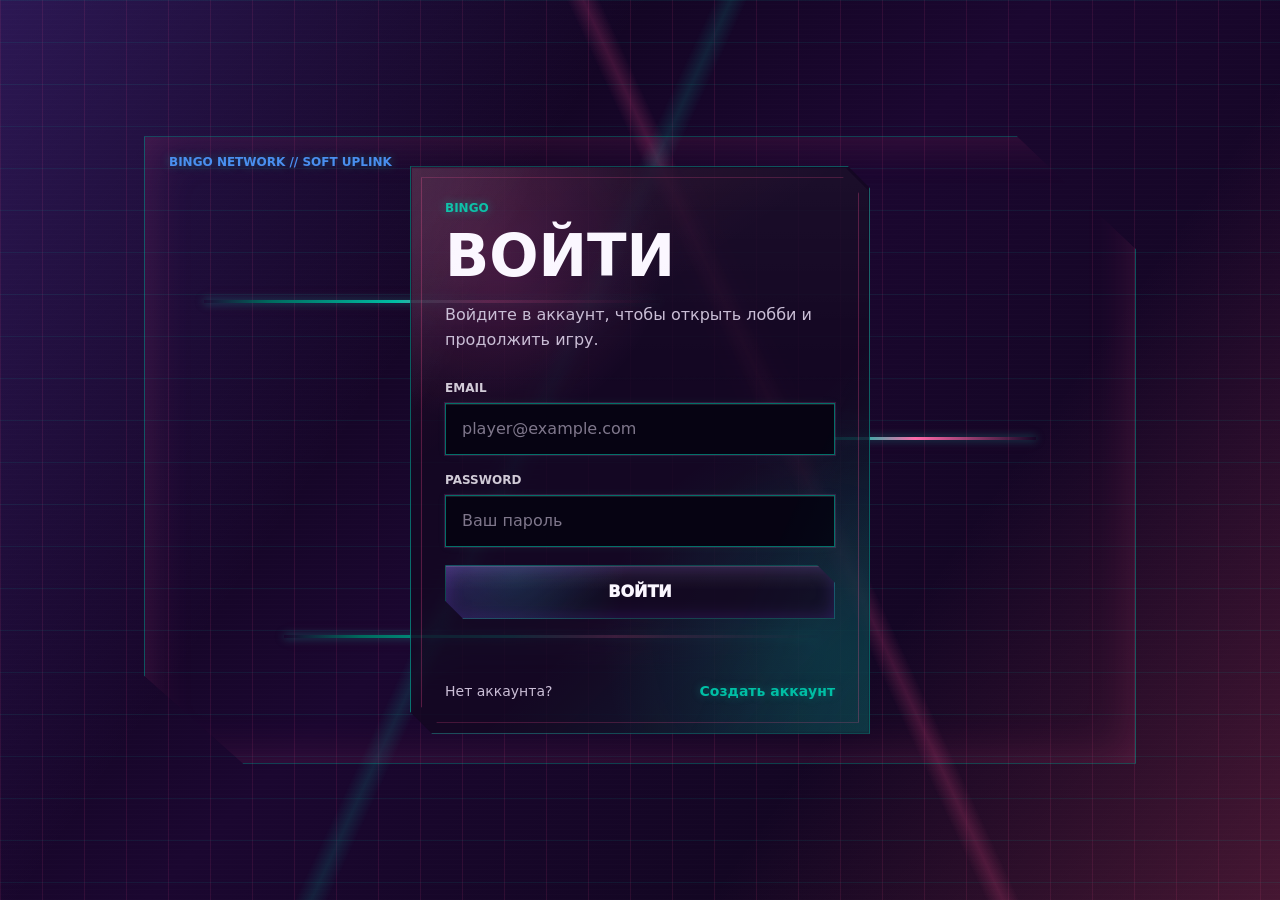
==== commit 47ef6561: "вернула дизайн, сделала мягче цвета и navbar, lobby переделала" ====
--- a/frontend/pages/home.html
+++ b/frontend/pages/home.html
@@ -7,11 +7,30 @@
     <link rel="stylesheet" href="../css/styles.css" />
   </head>
   <body>
+    <aside class="app-sidebar" aria-label="BINGO navigation">
+      <div class="side-brand">
+        <span>BINGO</span>
+        <strong id="navUserName">Player</strong>
+      </div>
+      <nav class="side-nav">
+        <a class="side-nav-link" href="./home.html">Главная</a>
+        <a class="side-nav-link" href="./lobby.html">Комнаты</a>
+        <a class="side-nav-link" href="./profile.html">Профиль</a>
+      </nav>
+      <button class="side-nav-logout" id="navLogoutButton" type="button">Выйти</button>
+    </aside>
+
     <main class="auth-shell">
       <section class="auth-scene home-scene" aria-label="Главная страница BINGO">
+        <div class="signal-panel" aria-hidden="true">
+          <span class="signal-line signal-line-a"></span>
+          <span class="signal-line signal-line-b"></span>
+          <span class="signal-line signal-line-c"></span>
+        </div>
+
         <article class="auth-card home-card">
           <div class="auth-kicker">BINGO</div>
-          <h1 class="auth-title">Игровой стол</h1>
+          <h1 class="auth-title" data-text="Игровой стол">Игровой стол</h1>
           <p class="auth-subtitle" id="homeStatus">Проверяем сессию...</p>
 
           <div class="home-actions home-actions-grid">
@@ -21,15 +40,13 @@
             <a class="auth-button home-button home-button-secondary" href="./profile.html">
               <span>Профиль</span>
             </a>
-            <a class="auth-button home-button home-button-secondary" href="./login.html">
-              <span>Сменить аккаунт</span>
-            </a>
           </div>
         </article>
       </section>
     </main>
 
     <script src="../js/api.js?v=ui-1"></script>
+    <script src="../js/nav.js?v=ui-1"></script>
     <script src="../js/home.js?v=ui-1"></script>
   </body>
 </html>
--- a/frontend/css/styles.css
+++ b/frontend/css/styles.css
@@ -1,16 +1,23 @@
 :root {
-  --bg: #f4f6fb;
-  --surface: #ffffff;
-  --surface-soft: #eef2f7;
-  --text: #172033;
-  --muted: #64748b;
-  --line: #d8e0ea;
-  --brand: #1769e0;
-  --brand-strong: #0f4fb0;
-  --success: #14804a;
-  --danger: #c0392b;
-  --warning: #9a6700;
-  --shadow: 0 18px 44px rgba(23, 32, 51, 0.11);
+  --void: #080312;
+  --deep: #220838;
+  --deep-soft: #32144e;
+  --purple: #8a4dff;
+  --acid: #00bfa5;
+  --red: #ff4f8f;
+  --gold: #ffb84d;
+  --cyan: #008f7a;
+  --pink: #ff5dbd;
+  --blue-glow: rgba(0, 191, 165, 0.34);
+  --pink-glow: rgba(255, 79, 143, 0.38);
+  --violet-glow: rgba(138, 77, 255, 0.42);
+  --text: #fbf7ff;
+  --muted: #cabed6;
+  --panel: rgba(20, 8, 34, 0.82);
+  --panel-soft: rgba(34, 18, 51, 0.74);
+  --line: rgba(0, 191, 165, 0.42);
+  --line-red: rgba(255, 79, 143, 0.32);
+  --shadow: 0 24px 90px rgba(0, 0, 0, 0.42);
   --radius: 8px;
 }
 
@@ -20,7 +27,7 @@
 
 html {
   min-height: 100%;
-  background: var(--bg);
+  background: var(--void);
 }
 
 body {
@@ -29,9 +36,14 @@
   color: var(--text);
   font-family: Inter, ui-sans-serif, system-ui, -apple-system, BlinkMacSystemFont, "Segoe UI", sans-serif;
   letter-spacing: 0;
-  background:
-    linear-gradient(180deg, rgba(23, 105, 224, 0.07), transparent 320px),
-    var(--bg);
+  overflow-x: hidden;
+  background:
+    linear-gradient(rgba(0, 191, 165, 0.09) 1px, transparent 1px),
+    linear-gradient(90deg, rgba(255, 79, 143, 0.1) 1px, transparent 1px),
+    linear-gradient(125deg, rgba(138, 77, 255, 0.28), transparent 34%),
+    linear-gradient(305deg, rgba(255, 79, 143, 0.24), transparent 30%),
+    linear-gradient(135deg, #080312 0%, #1b0730 48%, #0b0515 100%);
+  background-size: 42px 42px, 42px 42px, auto, auto, auto;
 }
 
 a {
@@ -41,6 +53,44 @@
 button,
 input {
   font: inherit;
+}
+
+.auth-shell,
+.game-shell {
+  position: relative;
+  isolation: isolate;
+}
+
+.auth-shell::before,
+.auth-shell::after,
+.game-shell::before,
+.game-shell::after {
+  content: "";
+  position: fixed;
+  inset: 0;
+  z-index: -1;
+  pointer-events: none;
+}
+
+.auth-shell::before,
+.game-shell::before {
+  background:
+    linear-gradient(115deg, transparent 0 42%, rgba(0, 191, 165, 0.14) 43%, transparent 44%),
+    linear-gradient(65deg, transparent 0 58%, rgba(255, 79, 143, 0.18) 59%, transparent 60%);
+  animation: scanDrift 8s linear infinite alternate;
+}
+
+.auth-shell::after,
+.game-shell::after {
+  background: repeating-linear-gradient(
+    0deg,
+    rgba(255, 255, 255, 0.026) 0,
+    rgba(255, 255, 255, 0.026) 1px,
+    transparent 1px,
+    transparent 5px
+  );
+  mix-blend-mode: screen;
+  opacity: 0.32;
 }
 
 .auth-shell,
@@ -51,62 +101,307 @@
   padding: 32px 0;
 }
 
+.app-sidebar {
+  position: sticky;
+  top: 0;
+  z-index: 10;
+  display: flex;
+  align-items: center;
+  gap: 28px;
+  width: 100%;
+  min-height: 96px;
+  margin: 0;
+  padding: 18px clamp(20px, 4vw, 56px);
+  color: var(--text);
+  background:
+    linear-gradient(180deg, rgba(255, 255, 255, 0.07), transparent 34%),
+    rgba(12, 5, 24, 0.9);
+  border: 0;
+  border-bottom: 1px solid rgba(0, 191, 165, 0.34);
+  clip-path: none;
+  box-shadow:
+    inset 0 1px 0 rgba(255, 255, 255, 0.12),
+    inset 0 0 22px rgba(138, 77, 255, 0.16),
+    0 20px 48px rgba(0, 0, 0, 0.28);
+  backdrop-filter: blur(18px);
+}
+
+.app-sidebar + .auth-shell,
+.app-sidebar + .game-shell {
+  min-height: calc(100vh - 96px);
+  padding-top: 28px;
+}
+
+.side-brand {
+  display: grid;
+  min-width: 220px;
+  gap: 8px;
+}
+
+.side-brand span {
+  color: var(--acid);
+  font-size: 14px;
+  font-weight: 900;
+  text-transform: uppercase;
+  text-shadow: 0 0 8px rgba(0, 191, 165, 0.36);
+}
+
+.side-brand strong {
+  min-width: 0;
+  color: var(--text);
+  font-size: 24px;
+  line-height: 1.1;
+  overflow-wrap: anywhere;
+}
+
+.side-nav {
+  display: flex;
+  flex: 1;
+  justify-content: center;
+  gap: 14px;
+}
+
+.side-nav-link,
+.side-nav-logout {
+  display: flex;
+  align-items: center;
+  min-height: 54px;
+  padding: 0 22px;
+  color: var(--muted);
+  font: inherit;
+  font-size: 14px;
+  font-weight: 900;
+  text-decoration: none;
+  text-transform: uppercase;
+  background: rgba(6, 3, 18, 0.78);
+  border: 1px solid rgba(0, 191, 165, 0.22);
+  clip-path: polygon(0 0, calc(100% - 12px) 0, 100% 12px, 100% 100%, 12px 100%, 0 calc(100% - 12px));
+  cursor: pointer;
+  transition:
+    color 160ms ease,
+    border-color 160ms ease,
+    background 160ms ease,
+    transform 160ms ease,
+    box-shadow 160ms ease;
+}
+
+.side-nav-link:hover,
+.side-nav-link.is-active,
+.side-nav-logout:hover {
+  color: var(--text);
+  background:
+    linear-gradient(145deg, rgba(138, 77, 255, 0.18), transparent 52%),
+    rgba(6, 3, 18, 0.9);
+  border-color: rgba(0, 191, 165, 0.46);
+  box-shadow:
+    inset 0 1px 0 rgba(255, 255, 255, 0.1),
+    inset 0 0 16px rgba(0, 191, 165, 0.1);
+  transform: translateY(-1px);
+}
+
+.side-nav-logout {
+  justify-content: center;
+  width: auto;
+  min-width: 128px;
+  color: var(--red);
+  border-color: rgba(255, 79, 143, 0.3);
+}
+
+.side-nav-logout:hover {
+  border-color: rgba(255, 79, 143, 0.48);
+}
+
 .auth-shell {
   display: grid;
   place-items: center;
 }
 
 .auth-scene {
-  width: min(100%, 520px);
-}
-
+  width: min(100%, 1060px);
+  min-height: 680px;
+  position: relative;
+  display: grid;
+  align-items: center;
+  justify-items: end;
+  padding: 64px;
+}
+
+.auth-scene-login,
 .home-scene {
-  width: min(100%, 760px);
-}
-
-.auth-card,
-.game-panel {
-  background: var(--surface);
-  border: 1px solid var(--line);
-  border-radius: var(--radius);
-  box-shadow: var(--shadow);
-}
-
-.auth-card {
-  padding: 32px;
-}
-
-.auth-kicker {
-  margin-bottom: 10px;
-  color: var(--brand);
+  justify-items: center;
+}
+
+.home-scene {
+  min-height: 620px;
+}
+
+.signal-panel {
+  position: absolute;
+  inset: 34px;
+  border: 1px solid rgba(0, 191, 165, 0.42);
+  clip-path: polygon(0 0, 88% 0, 100% 18%, 100% 100%, 10% 100%, 0 86%);
+  box-shadow:
+    0 0 38px rgba(138, 77, 255, 0.34),
+    inset 0 0 48px rgba(255, 79, 143, 0.18);
+  pointer-events: none;
+}
+
+.signal-panel::before {
+  content: "BINGO network // soft uplink";
+  position: absolute;
+  left: 24px;
+  top: 18px;
+  color: rgba(78, 153, 255, 0.92);
   font-size: 12px;
   font-weight: 800;
   text-transform: uppercase;
+  text-shadow: 0 0 10px rgba(0, 191, 165, 0.42);
+}
+
+.signal-line {
+  position: absolute;
+  height: 3px;
+  background: linear-gradient(90deg, transparent, #00685c 14%, #00bfa5 42%, #ff6aaa 62%, transparent);
+  box-shadow:
+    0 0 8px rgba(0, 191, 165, 0.5),
+    0 0 16px rgba(255, 79, 143, 0.16);
+  animation: linePulse 3.8s ease-in-out infinite;
+}
+
+.signal-line-a {
+  width: 46%;
+  left: 6%;
+  top: 26%;
+}
+
+.signal-line-b {
+  width: 32%;
+  right: 10%;
+  top: 48%;
+  animation-delay: 0.7s;
+}
+
+.signal-line-c {
+  width: 54%;
+  left: 14%;
+  bottom: 20%;
+  animation-delay: 1.4s;
+}
+
+.auth-card,
+.game-panel {
+  position: relative;
+  background:
+    radial-gradient(circle at 18% 16%, rgba(255, 93, 189, 0.16), transparent 28%),
+    radial-gradient(circle at 88% 84%, rgba(0, 191, 165, 0.14), transparent 34%),
+    linear-gradient(145deg, rgba(255, 79, 143, 0.1), transparent 34%),
+    linear-gradient(315deg, rgba(0, 191, 165, 0.14), transparent 38%),
+    var(--panel);
+  border: 1px solid rgba(0, 191, 165, 0.48);
+  clip-path: polygon(0 0, calc(100% - 22px) 0, 100% 22px, 100% 100%, 22px 100%, 0 calc(100% - 22px));
+  box-shadow:
+    0 0 0 1px rgba(255, 79, 143, 0.18),
+    var(--shadow),
+    0 0 18px rgba(0, 191, 165, 0.14),
+    0 0 28px rgba(138, 77, 255, 0.22);
+  backdrop-filter: blur(18px);
+}
+
+.auth-card::before,
+.game-panel::before {
+  content: "";
+  position: absolute;
+  inset: 10px;
+  border: 1px solid rgba(255, 79, 143, 0.28);
+  clip-path: polygon(0 0, calc(100% - 16px) 0, 100% 16px, 100% 100%, 16px 100%, 0 calc(100% - 16px));
+  pointer-events: none;
+}
+
+.auth-card::after,
+.game-panel::after {
+  content: "";
+  position: absolute;
+  inset: 1px;
+  background:
+    linear-gradient(115deg, rgba(255, 255, 255, 0.12), transparent 18% 74%, rgba(0, 191, 165, 0.12)),
+    linear-gradient(180deg, rgba(255, 255, 255, 0.06), transparent 42%);
+  clip-path: polygon(0 0, calc(100% - 22px) 0, 100% 22px, 100% 100%, 22px 100%, 0 calc(100% - 22px));
+  opacity: 0.58;
+  pointer-events: none;
+}
+
+.auth-card {
+  width: min(100%, 460px);
+  padding: 34px;
+}
+
+.home-card,
+.profile-card {
+  width: min(100%, 680px);
+}
+
+.auth-kicker {
+  margin-bottom: 14px;
+  color: var(--acid);
+  font-size: 12px;
+  font-weight: 800;
+  text-transform: uppercase;
+  text-shadow: 0 0 10px rgba(0, 191, 165, 0.48);
 }
 
 .auth-title,
 .game-title {
+  position: relative;
   margin: 0;
   color: var(--text);
-  font-size: 40px;
-  line-height: 1.08;
+  font-size: 58px;
+  line-height: 0.96;
+  text-transform: uppercase;
+}
+
+.auth-title::before,
+.auth-title::after,
+.game-title::before,
+.game-title::after {
+  content: attr(data-text);
+  position: absolute;
+  inset: 0;
+  opacity: 0;
+  pointer-events: none;
+}
+
+.auth-card:hover .auth-title::before,
+.game-header:hover .game-title::before {
+  color: var(--red);
+  transform: translate(3px, -2px);
+  opacity: 0.46;
+  clip-path: inset(0 0 56% 0);
+}
+
+.auth-card:hover .auth-title::after,
+.game-header:hover .game-title::after {
+  color: var(--acid);
+  transform: translate(-3px, 2px);
+  opacity: 0.42;
+  clip-path: inset(48% 0 0 0);
 }
 
 .auth-subtitle {
-  margin: 14px 0 28px;
+  max-width: 420px;
+  margin: 18px 0 28px;
   color: var(--muted);
   font-size: 16px;
-  line-height: 1.5;
+  line-height: 1.55;
 }
 
 .auth-subtitle.is-error {
-  color: var(--danger);
+  color: var(--red);
 }
 
 .field {
   display: grid;
   gap: 8px;
-  margin-bottom: 16px;
+  margin-bottom: 18px;
 }
 
 .field span,
@@ -114,7 +409,7 @@
 .room-code span,
 .simple-ball span,
 .game-state-panel span {
-  color: var(--muted);
+  color: rgba(251, 247, 255, 0.82);
   font-size: 12px;
   font-weight: 800;
   text-transform: uppercase;
@@ -123,19 +418,64 @@
 .field input,
 .join-room-compact input {
   width: 100%;
-  min-height: 48px;
-  padding: 0 14px;
+  min-height: 52px;
+  padding: 0 16px;
   color: var(--text);
-  background: var(--surface);
-  border: 1px solid var(--line);
-  border-radius: var(--radius);
+  background:
+    radial-gradient(circle at 14% 24%, rgba(0, 191, 165, 0.16), transparent 30%),
+    linear-gradient(135deg, rgba(138, 77, 255, 0.18), transparent 48%),
+    linear-gradient(315deg, rgba(255, 79, 143, 0.12), transparent 44%),
+    rgba(8, 3, 18, 0.78);
+  border: 1px solid rgba(0, 191, 165, 0.5);
+  border-radius: 0;
   outline: 0;
+  box-shadow:
+    inset 0 1px 0 rgba(255, 255, 255, 0.08),
+    inset 0 0 18px rgba(138, 77, 255, 0.26),
+    0 0 0 1px rgba(255, 79, 143, 0.1),
+    0 0 10px rgba(0, 191, 165, 0.08);
+  transition:
+    border-color 180ms ease,
+    box-shadow 180ms ease,
+    transform 180ms ease;
+}
+
+.field input::placeholder,
+.join-room-compact input::placeholder {
+  color: rgba(202, 190, 214, 0.62);
+}
+
+.auth-card .field input {
+  background: #060312;
+  border-color: rgba(0, 191, 165, 0.58);
+  box-shadow:
+    inset 0 1px 0 rgba(255, 255, 255, 0.1),
+    0 0 0 1px rgba(255, 93, 189, 0.14),
+    0 0 8px rgba(0, 191, 165, 0.08);
+}
+
+.auth-card .field input:-webkit-autofill,
+.auth-card .field input:-webkit-autofill:hover,
+.auth-card .field input:-webkit-autofill:focus {
+  -webkit-text-fill-color: var(--text);
+  caret-color: var(--text);
+  box-shadow:
+    0 0 0 1000px #090417 inset,
+    inset 0 1px 0 rgba(255, 255, 255, 0.1),
+    0 0 0 1px rgba(255, 93, 189, 0.14),
+    0 0 8px rgba(0, 191, 165, 0.08);
+  border-color: rgba(0, 191, 165, 0.58);
+  transition: background-color 9999s ease-out;
 }
 
 .field input:focus,
 .join-room-compact input:focus {
-  border-color: var(--brand);
-  box-shadow: 0 0 0 3px rgba(23, 105, 224, 0.14);
+  border-color: var(--acid);
+  transform: translateY(-1px);
+  box-shadow:
+    0 0 0 2px rgba(0, 191, 165, 0.16),
+    0 0 14px rgba(0, 191, 165, 0.2),
+    inset 0 0 20px rgba(138, 77, 255, 0.3);
 }
 
 .auth-button {
@@ -144,38 +484,49 @@
   justify-content: center;
   gap: 8px;
   width: 100%;
-  min-height: 48px;
+  min-height: 54px;
   padding: 0 16px;
-  border: 1px solid var(--brand);
-  border-radius: var(--radius);
-  color: #ffffff;
+  color: var(--text);
   cursor: pointer;
-  font-weight: 800;
+  font-weight: 950;
   text-decoration: none;
-  background: var(--brand);
+  text-transform: uppercase;
+  background:
+    radial-gradient(circle at 18% 20%, rgba(0, 191, 165, 0.14), transparent 34%),
+    linear-gradient(180deg, rgba(255, 255, 255, 0.08), transparent 46%),
+    linear-gradient(145deg, rgba(138, 77, 255, 0.22), transparent 42%),
+    rgba(20, 8, 34, 0.88);
+  border: 1px solid rgba(0, 191, 165, 0.34);
+  box-shadow:
+    inset 0 1px 0 rgba(255, 255, 255, 0.12),
+    inset 0 0 18px rgba(138, 77, 255, 0.22),
+    0 0 10px rgba(0, 191, 165, 0.08);
+  clip-path: polygon(0 0, calc(100% - 18px) 0, 100% 18px, 100% 100%, 18px 100%, 0 calc(100% - 18px));
   transition:
-    background 160ms ease,
-    border-color 160ms ease,
-    box-shadow 160ms ease,
-    transform 160ms ease;
+    transform 180ms ease,
+    filter 180ms ease,
+    box-shadow 180ms ease;
 }
 
 .auth-button:hover {
-  background: var(--brand-strong);
-  border-color: var(--brand-strong);
-  transform: translateY(-1px);
-  box-shadow: 0 10px 24px rgba(23, 105, 224, 0.2);
+  transform: translateY(-2px);
+  filter: saturate(1.08) contrast(1.02);
+  box-shadow:
+    inset 0 1px 0 rgba(255, 255, 255, 0.16),
+    0 0 14px rgba(0, 191, 165, 0.16),
+    inset 0 0 18px rgba(0, 191, 165, 0.1);
 }
 
 .auth-button:active {
-  transform: translateY(0);
+  transform: translateY(0) scale(0.99);
 }
 
 .auth-button:disabled,
 .auth-button[aria-disabled="true"] {
   cursor: not-allowed;
-  opacity: 0.5;
+  opacity: 0.48;
   transform: none;
+  filter: grayscale(0.25);
   box-shadow: none;
 }
 
@@ -186,52 +537,56 @@
 .home-button-secondary,
 .game-button-secondary {
   color: var(--text);
-  background: var(--surface);
-  border-color: var(--line);
 }
 
 .home-button-secondary:hover,
 .game-button-secondary:hover {
   color: var(--text);
-  background: var(--surface-soft);
-  border-color: #c8d2df;
+  box-shadow:
+    inset 0 1px 0 rgba(255, 255, 255, 0.16),
+    0 0 14px rgba(0, 191, 165, 0.16),
+    inset 0 0 18px rgba(0, 191, 165, 0.1);
 }
 
 .auth-message {
   min-height: 22px;
   margin: 16px 0 0;
-  color: var(--muted);
+  color: var(--acid);
   font-size: 14px;
   line-height: 1.45;
 }
 
 .auth-message.is-error {
-  color: var(--danger);
+  color: var(--red);
+  text-shadow: 0 0 12px rgba(255, 79, 143, 0.58);
 }
 
 .auth-message.is-success {
-  color: var(--success);
+  color: var(--acid);
+  text-shadow: 0 0 8px rgba(0, 191, 165, 0.36);
 }
 
 .auth-footer {
   display: flex;
   justify-content: space-between;
   gap: 16px;
-  margin-top: 24px;
+  margin-top: 26px;
   color: var(--muted);
   font-size: 14px;
 }
 
 .auth-footer a,
 .game-link {
-  color: var(--brand);
+  color: var(--acid);
   font-weight: 800;
   text-decoration: none;
+  text-shadow: 0 0 8px rgba(0, 191, 165, 0.36);
 }
 
 .auth-footer a:hover,
 .game-link:hover {
-  text-decoration: underline;
+  color: var(--red);
+  text-shadow: 0 0 12px rgba(255, 79, 143, 0.55);
 }
 
 .home-card {
@@ -246,10 +601,6 @@
   display: grid;
   grid-template-columns: repeat(3, minmax(0, 1fr));
   gap: 12px;
-}
-
-.profile-card {
-  width: min(100%, 640px);
 }
 
 .profile-grid {
@@ -268,7 +619,7 @@
 }
 
 .profile-row dt {
-  color: var(--muted);
+  color: var(--acid);
   font-size: 12px;
   font-weight: 800;
   text-transform: uppercase;
@@ -325,13 +676,24 @@
   gap: 10px;
 }
 
+.room-settings-form {
+  display: grid;
+  gap: 12px;
+}
+
 .room-code,
 .simple-ball,
 .game-state-panel div,
 .game-id-box strong {
-  background: var(--surface-soft);
-  border: 1px solid var(--line);
-  border-radius: var(--radius);
+  background:
+    radial-gradient(circle at 18% 20%, rgba(0, 191, 165, 0.12), transparent 34%),
+    linear-gradient(145deg, rgba(138, 77, 255, 0.12), transparent 48%),
+    rgba(7, 4, 13, 0.62);
+  border: 1px solid rgba(0, 191, 165, 0.3);
+  box-shadow:
+    inset 0 1px 0 rgba(255, 255, 255, 0.08),
+    inset 0 0 20px rgba(138, 77, 255, 0.16),
+    0 0 10px rgba(0, 191, 165, 0.06);
 }
 
 .room-code {
@@ -341,9 +703,43 @@
 }
 
 .room-code strong {
-  color: var(--brand);
+  color: var(--acid);
   font-size: 48px;
   line-height: 1;
+  text-shadow:
+    0 0 6px rgba(111, 231, 201, 0.54),
+    0 0 14px rgba(0, 191, 165, 0.24);
+}
+
+.room-link-box {
+  display: grid;
+  gap: 8px;
+  margin-top: 12px;
+  padding: 14px;
+  background:
+    radial-gradient(circle at 18% 20%, rgba(0, 191, 165, 0.1), transparent 34%),
+    rgba(7, 4, 13, 0.58);
+  border: 1px solid rgba(0, 191, 165, 0.24);
+}
+
+.room-link-box span {
+  color: rgba(251, 247, 255, 0.82);
+  font-size: 12px;
+  font-weight: 800;
+  text-transform: uppercase;
+}
+
+.room-link-box a {
+  min-width: 0;
+  color: var(--acid);
+  font-size: 13px;
+  font-weight: 800;
+  overflow-wrap: anywhere;
+  text-decoration: none;
+}
+
+.room-link-box a:hover {
+  color: var(--red);
 }
 
 .room-status-line {
@@ -365,15 +761,90 @@
   margin-top: 20px;
 }
 
+.room-browser {
+  display: grid;
+  gap: 16px;
+}
+
+.room-browser-head {
+  display: flex;
+  justify-content: space-between;
+  gap: 14px;
+  align-items: start;
+}
+
+.room-browser-message {
+  min-height: auto;
+  margin: 8px 0 0;
+}
+
+.room-refresh-button {
+  width: auto;
+  min-width: 132px;
+  min-height: 42px;
+}
+
+.room-search-field {
+  margin-bottom: 0;
+}
+
+.available-room-list {
+  display: grid;
+  gap: 10px;
+}
+
+.available-room {
+  display: grid;
+  grid-template-columns: minmax(0, 1fr) 116px;
+  gap: 12px;
+  align-items: center;
+  padding: 12px;
+  background:
+    linear-gradient(145deg, rgba(138, 77, 255, 0.12), transparent 52%),
+    rgba(7, 4, 13, 0.62);
+  border: 1px solid rgba(0, 191, 165, 0.24);
+}
+
+.available-room-info {
+  display: grid;
+  gap: 6px;
+  min-width: 0;
+}
+
+.available-room-info strong {
+  overflow-wrap: anywhere;
+}
+
+.available-room-info span {
+  color: var(--muted);
+  font-size: 13px;
+}
+
+.available-room-join {
+  min-height: 42px;
+}
+
+.close-room-button {
+  margin-top: 16px;
+  color: var(--red);
+  border-color: rgba(255, 79, 143, 0.38);
+}
+
+.close-room-button:hover {
+  border-color: rgba(255, 79, 143, 0.58);
+  box-shadow:
+    inset 0 1px 0 rgba(255, 255, 255, 0.12),
+    inset 0 0 18px rgba(255, 79, 143, 0.12);
+}
+
 .lobby-player,
 .empty-state {
   display: flex;
   justify-content: space-between;
   gap: 14px;
   padding: 12px 14px;
-  background: var(--surface-soft);
-  border: 1px solid var(--line);
-  border-radius: var(--radius);
+  background: rgba(7, 4, 13, 0.52);
+  border: 1px solid rgba(0, 191, 165, 0.24);
 }
 
 .lobby-player span,
@@ -397,7 +868,8 @@
   gap: 10px;
 }
 
-.pattern-summary {
+.pattern-summary,
+.pattern-option {
   display: grid;
   grid-template-columns: 58px minmax(0, 1fr) auto;
   gap: 10px;
@@ -406,13 +878,22 @@
   padding: 10px;
   color: var(--text);
   text-align: left;
-  background: var(--surface);
-  border: 1px solid var(--line);
-  border-radius: var(--radius);
+  background:
+    radial-gradient(circle at 16% 22%, rgba(0, 191, 165, 0.12), transparent 34%),
+    rgba(7, 4, 13, 0.72);
+  border: 1px solid rgba(0, 191, 165, 0.28);
+  box-shadow:
+    inset 0 1px 0 rgba(255, 255, 255, 0.08),
+    inset 0 0 16px rgba(138, 77, 255, 0.14);
   cursor: pointer;
 }
 
-.pattern-summary:disabled {
+.pattern-option {
+  grid-template-columns: 58px minmax(0, 1fr);
+}
+
+.pattern-summary:disabled,
+.pattern-option:disabled {
   cursor: not-allowed;
   opacity: 0.65;
 }
@@ -422,8 +903,8 @@
   place-items: center;
   width: 28px;
   height: 28px;
-  background: var(--surface-soft);
-  border: 1px solid var(--line);
+  background: rgba(0, 191, 165, 0.12);
+  border: 1px solid rgba(0, 191, 165, 0.3);
   border-radius: 999px;
   transform: translateY(-1px);
 }
@@ -438,29 +919,9 @@
   transform-origin: center;
 }
 
-.pattern-option {
-  display: grid;
-  grid-template-columns: 58px minmax(0, 1fr);
-  gap: 10px;
-  align-items: center;
-  min-height: 72px;
-  padding: 10px;
-  color: var(--text);
-  text-align: left;
-  background: var(--surface);
-  border: 1px solid var(--line);
-  border-radius: var(--radius);
-  cursor: pointer;
-}
-
 .pattern-option[aria-pressed="true"] {
-  border-color: var(--success);
-  box-shadow: 0 0 0 3px rgba(20, 128, 74, 0.12);
-}
-
-.pattern-option:disabled {
-  cursor: not-allowed;
-  opacity: 0.65;
+  border-color: var(--acid);
+  box-shadow: 0 0 0 3px rgba(0, 191, 165, 0.12);
 }
 
 .pattern-option strong {
@@ -479,12 +940,15 @@
 .pattern-dot {
   width: 8px;
   height: 8px;
-  background: #cbd5e1;
+  background: rgba(202, 190, 214, 0.52);
   border-radius: 50%;
 }
 
 .pattern-dot.is-selected {
-  background: var(--success);
+  background: var(--acid);
+  box-shadow:
+    0 0 6px rgba(111, 231, 201, 0.52),
+    0 0 10px rgba(0, 191, 165, 0.24);
 }
 
 .modal-backdrop {
@@ -493,7 +957,7 @@
   display: grid;
   place-items: center;
   padding: 20px;
-  background: rgba(15, 23, 42, 0.46);
+  background: rgba(7, 4, 13, 0.68);
   z-index: 20;
 }
 
@@ -502,9 +966,9 @@
   max-height: min(720px, calc(100vh - 40px));
   overflow: auto;
   padding: 20px;
-  background: var(--surface);
-  border: 1px solid var(--line);
-  border-radius: var(--radius);
+  background: var(--panel);
+  border: 1px solid rgba(0, 191, 165, 0.34);
+  clip-path: polygon(0 0, calc(100% - 22px) 0, 100% 22px, 100% 100%, 22px 100%, 0 calc(100% - 22px));
   box-shadow: var(--shadow);
 }
 
@@ -519,6 +983,7 @@
 .modal-header h2 {
   margin: 0;
   font-size: 22px;
+  text-transform: uppercase;
 }
 
 .modal-close {
@@ -529,9 +994,8 @@
   color: var(--text);
   font-size: 24px;
   line-height: 1;
-  background: var(--surface-soft);
-  border: 1px solid var(--line);
-  border-radius: var(--radius);
+  background: rgba(7, 4, 13, 0.68);
+  border: 1px solid rgba(0, 191, 165, 0.28);
   cursor: pointer;
 }
 
@@ -559,48 +1023,51 @@
   display: grid;
   gap: 6px;
   padding: 12px 14px;
-  color: var(--success);
-  background: rgba(20, 128, 74, 0.1);
-  border: 1px solid rgba(20, 128, 74, 0.28);
-  border-radius: var(--radius);
+  color: var(--acid);
+  background: rgba(0, 191, 165, 0.1);
+  border: 1px solid rgba(0, 191, 165, 0.28);
 }
 
 .winner-line span {
-  color: var(--success);
+  color: var(--acid);
   font-size: 12px;
   font-weight: 900;
   text-transform: uppercase;
 }
 
 .winner-line strong {
-  color: var(--success);
+  color: var(--acid);
   font-size: 18px;
 }
 
 .simple-ball em {
   width: max-content;
   padding: 4px 8px;
-  color: #ffffff;
+  color: #100719;
   font-size: 11px;
   font-style: normal;
   font-weight: 900;
   text-transform: uppercase;
-  background: var(--warning);
+  background: var(--gold);
   border-radius: 999px;
 }
 
 .simple-ball em.is-active {
-  background: var(--success);
+  background: var(--acid);
 }
 
 .simple-ball em.is-finished {
-  background: var(--brand);
+  background: var(--purple);
+  color: var(--text);
 }
 
 .simple-ball strong {
-  color: var(--brand);
+  color: var(--acid);
   font-size: 50px;
   line-height: 1;
+  text-shadow:
+    0 0 6px rgba(111, 231, 201, 0.56),
+    0 0 14px rgba(0, 191, 165, 0.26);
 }
 
 .simple-ball small {
@@ -648,7 +1115,7 @@
 }
 
 .combo-title {
-  color: var(--muted);
+  color: var(--acid);
   font-size: 12px;
   font-weight: 900;
   text-transform: uppercase;
@@ -666,32 +1133,36 @@
   color: var(--muted);
   font-size: 12px;
   font-weight: 800;
-  background: var(--surface-soft);
-  border: 1px solid var(--line);
+  background: rgba(7, 4, 13, 0.56);
+  border: 1px solid rgba(0, 191, 165, 0.24);
   border-radius: 999px;
 }
 
 .combo-item.is-complete {
-  color: var(--success);
-  background: rgba(20, 128, 74, 0.1);
-  border-color: rgba(20, 128, 74, 0.34);
+  color: var(--acid);
+  background: rgba(0, 191, 165, 0.1);
+  border-color: rgba(0, 191, 165, 0.3);
 }
 
 .bingo-cell {
   display: grid;
   place-items: center;
   min-width: 0;
-  border-radius: var(--radius);
-}
-
-.bingo-cell {
   gap: 4px;
   height: clamp(68px, 10vh, 92px);
   padding: 8px;
   color: var(--text);
-  background: #ffffff;
-  border: 1px solid var(--line);
+  background:
+    radial-gradient(circle at 30% 22%, rgba(0, 191, 165, 0.12), transparent 34%),
+    linear-gradient(180deg, rgba(255, 255, 255, 0.08), transparent 42%),
+    linear-gradient(145deg, rgba(138, 77, 255, 0.18), transparent 54%),
+    rgba(7, 4, 13, 0.74);
+  border: 1px solid rgba(0, 191, 165, 0.28);
   cursor: pointer;
+  box-shadow:
+    inset 0 1px 0 rgba(255, 255, 255, 0.1),
+    inset 0 0 16px rgba(138, 77, 255, 0.18),
+    0 0 8px rgba(0, 191, 165, 0.06);
 }
 
 .bingo-cell:disabled {
@@ -705,50 +1176,140 @@
 }
 
 .bingo-cell.is-marked {
-  color: #713f12;
-  background: rgba(234, 179, 8, 0.2);
-  border-color: rgba(234, 179, 8, 0.36);
+  color: #100719;
+  background:
+    linear-gradient(180deg, rgba(255, 255, 255, 0.42), transparent 34%),
+    linear-gradient(135deg, #ff9e3d, #00bfa5);
+  border-color: rgba(255, 184, 77, 0.78);
+  box-shadow:
+    inset 0 1px 0 rgba(255, 255, 255, 0.5),
+    0 0 10px rgba(255, 184, 77, 0.18);
 }
 
 .bingo-cell.is-pattern {
-  border-color: var(--brand);
-  box-shadow: inset 0 0 0 3px rgba(23, 105, 224, 0.18);
+  border-color: var(--red);
+  box-shadow:
+    inset 0 0 0 3px rgba(255, 79, 143, 0.18),
+    inset 0 0 18px rgba(138, 77, 255, 0.16),
+    0 0 12px rgba(255, 79, 143, 0.28),
+    0 0 12px rgba(0, 191, 165, 0.08);
 }
 
 .bingo-cell.is-pattern:not(.is-marked) {
-  background: rgba(23, 105, 224, 0.06);
+  background:
+    radial-gradient(circle at 30% 22%, rgba(255, 79, 143, 0.18), transparent 34%),
+    linear-gradient(145deg, rgba(255, 79, 143, 0.16), transparent 54%),
+    rgba(7, 4, 13, 0.74);
 }
 
 .bingo-cell.is-pattern.is-marked {
-  color: #ffffff;
-  background: var(--success);
-  border-color: #ffffff;
-  box-shadow:
-    inset 0 0 0 3px #ffffff,
-    inset 0 0 0 6px var(--brand),
-    0 0 0 2px rgba(23, 105, 224, 0.18);
+  color: #100719;
+  background:
+    linear-gradient(180deg, rgba(255, 255, 255, 0.36), transparent 34%),
+    linear-gradient(135deg, #00bfa5, #ff4f8f);
+  border-color: rgba(251, 247, 255, 0.85);
+  box-shadow:
+    inset 0 1px 0 rgba(255, 255, 255, 0.48),
+    inset 0 0 0 3px rgba(251, 247, 255, 0.62),
+    0 0 0 2px rgba(255, 79, 143, 0.14),
+    0 0 12px rgba(0, 191, 165, 0.12);
 }
 
 .bingo-cell.is-free strong {
   font-size: 17px;
 }
 
+@keyframes scanDrift {
+  0% {
+    transform: translateX(-4%);
+  }
+  100% {
+    transform: translateX(4%);
+  }
+}
+
+@keyframes linePulse {
+  0%,
+  100% {
+    opacity: 0.22;
+    transform: translateX(-12px);
+  }
+  50% {
+    opacity: 0.72;
+    transform: translateX(18px);
+  }
+}
+
 @media (max-width: 820px) {
+  .app-sidebar {
+    align-items: stretch;
+    flex-wrap: wrap;
+    width: 100%;
+    min-height: auto;
+    margin-top: 0;
+    padding: 14px 12px;
+    gap: 12px;
+    clip-path: none;
+  }
+
+  .side-brand {
+    min-width: 0;
+    flex: 1;
+  }
+
+  .side-brand strong {
+    font-size: 18px;
+  }
+
+  .side-nav {
+    order: 3;
+    flex: 0 0 100%;
+    display: grid;
+    grid-template-columns: repeat(4, minmax(0, 1fr));
+    gap: 6px;
+  }
+
+  .side-nav-link,
+  .side-nav-logout {
+    justify-content: center;
+    min-height: 42px;
+    padding: 0 8px;
+    font-size: 11px;
+  }
+
+  .side-nav-logout {
+    min-width: 92px;
+  }
+
   .auth-shell,
   .game-shell {
     width: min(100% - 24px, 1120px);
     padding: 20px 0;
   }
 
+  .auth-scene {
+    min-height: auto;
+    padding: 28px 0;
+    justify-items: center;
+  }
+
+  .signal-panel {
+    inset: 0;
+  }
+
   .auth-card,
   .game-control-panel,
   .bingo-card-panel {
-    padding: 18px;
+    padding: 22px 18px;
   }
 
   .auth-title,
   .game-title {
-    font-size: 32px;
+    font-size: 38px;
+  }
+
+  .auth-footer {
+    flex-direction: column;
   }
 
   .home-actions-grid,
@@ -788,4 +1349,18 @@
   .pattern-options {
     grid-template-columns: 1fr;
   }
-}
+
+  .room-browser-head,
+  .available-room {
+    grid-template-columns: 1fr;
+  }
+
+  .room-browser-head {
+    display: grid;
+  }
+
+  .room-refresh-button,
+  .available-room-join {
+    width: 100%;
+  }
+}
